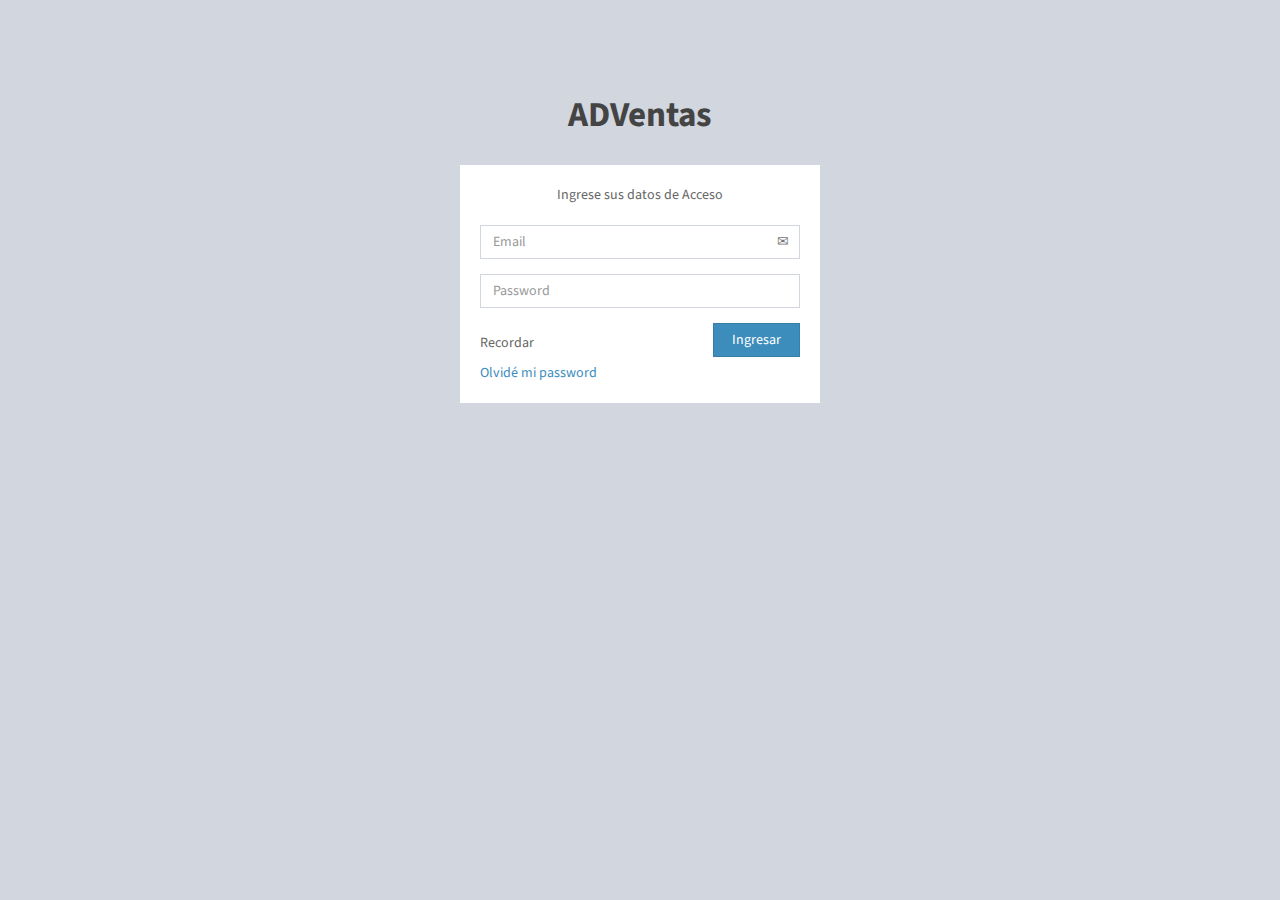
==== public/index.html @ 2026c3be "Instalando Laravel y modicando plantilla" ====
<!DOCTYPE html>
<html>
  <head>
    <meta charset="utf-8">
    <meta http-equiv="X-UA-Compatible" content="IE=edge">
    <title>ADVentas | www.incanatoit.com</title>
    <!-- Tell the browser to be responsive to screen width -->
    <meta content="width=device-width, initial-scale=1, maximum-scale=1, user-scalable=no" name="viewport">
    <!-- Bootstrap 3.3.5 -->
    <link rel="stylesheet" href="css/bootstrap.min.css">
    <!-- Font Awesome -->
    <link rel="stylesheet" href="css/font-awesome.css">
   
    <!-- Theme style -->
    <link rel="stylesheet" href="css/AdminLTE.min.css">
    <!-- iCheck -->
    <link rel="stylesheet" href="blue.css">

    <!-- HTML5 Shim and Respond.js IE8 support of HTML5 elements and media queries -->
    <!-- WARNING: Respond.js doesn't work if you view the page via file:// -->
    <!--[if lt IE 9]>
        <script src="https://oss.maxcdn.com/html5shiv/3.7.3/html5shiv.min.js"></script>
        <script src="https://oss.maxcdn.com/respond/1.4.2/respond.min.js"></script>
    <![endif]-->
  </head>
  <body class="hold-transition login-page">
    <div class="login-box">
      <div class="login-logo">
        <a href="../../index2.html"><b>ADVentas</b></a>
      </div><!-- /.login-logo -->
      <div class="login-box-body">
        <p class="login-box-msg">Ingrese sus datos de Acceso</p>
        <form action="../../index2.html" method="post">
          <div class="form-group has-feedback">
            <input type="email" class="form-control" placeholder="Email">
            <span class="glyphicon glyphicon-envelope form-control-feedback"></span>
          </div>
          <div class="form-group has-feedback">
            <input type="password" class="form-control" placeholder="Password">
            <span class="glyphicon glyphicon-lock form-control-feedback"></span>
          </div>
          <div class="row">
            <div class="col-xs-8">
              <div class="checkbox icheck">
                <label>
                  <input type="checkbox"> Recordar
                </label>
              </div>
            </div><!-- /.col -->
            <div class="col-xs-4">
              <button type="submit" class="btn btn-primary btn-block btn-flat">Ingresar</button>
            </div><!-- /.col -->
          </div>
        </form>

        
        <a href="#">Olvidé mi password</a><br>
        

      </div><!-- /.login-box-body -->
    </div><!-- /.login-box -->

    <!-- jQuery 2.1.4 -->
    <script src="js/jQuery-2.1.4.min.js"></script>
    <!-- Bootstrap 3.3.5 -->
    <script src="js/bootstrap.min.js"></script>
    <!-- iCheck -->
    <script src="js/icheck.min.js"></script>
    <script>
      $(function () {
        $('input').iCheck({
          checkboxClass: 'icheckbox_square-blue',
          radioClass: 'iradio_square-blue',
          increaseArea: '20%' // optional
        });
      });
    </script>
  </body>
</html>
---- public/css/AdminLTE.min.css ----
@import url(https://fonts.googleapis.com/css?family=Source+Sans+Pro:300,400,600,700,300italic,400italic,600italic);/*!
 *   AdminLTE v2.3.0
 *   Author: Almsaeed Studio
 *	 Website: Almsaeed Studio <http://almsaeedstudio.com>
 *   License: Open source - MIT
 *           Please visit http://opensource.org/licenses/MIT for more information
!*/html,body{min-height:100%}.layout-boxed html,.layout-boxed body{height:100%}body{-webkit-font-smoothing:antialiased;-moz-osx-font-smoothing:grayscale;font-family:'Source Sans Pro','Helvetica Neue',Helvetica,Arial,sans-serif;font-weight:400;overflow-x:hidden;overflow-y:auto}.wrapper{min-height:100%;position:static;overflow:hidden}.wrapper:before,.wrapper:after{content:" ";display:table}.wrapper:after{clear:both}.layout-boxed .wrapper{max-width:1250px;margin:0 auto;min-height:100%;box-shadow:0 0 8px rgba(0,0,0,0.5);position:relative}.layout-boxed{background:url('../img/boxed-bg.jpg') repeat fixed}.content-wrapper,.right-side,.main-footer{-webkit-transition:-webkit-transform .3s ease-in-out,margin .3s ease-in-out;-moz-transition:-moz-transform .3s ease-in-out,margin .3s ease-in-out;-o-transition:-o-transform .3s ease-in-out,margin .3s ease-in-out;transition:transform .3s ease-in-out,margin .3s ease-in-out;margin-left:230px;z-index:820}.layout-top-nav .content-wrapper,.layout-top-nav .right-side,.layout-top-nav .main-footer{margin-left:0}@media (max-width:767px){.content-wrapper,.right-side,.main-footer{margin-left:0}}@media (min-width:768px){.sidebar-collapse .content-wrapper,.sidebar-collapse .right-side,.sidebar-collapse .main-footer{margin-left:0}}@media (max-width:767px){.sidebar-open .content-wrapper,.sidebar-open .right-side,.sidebar-open .main-footer{-webkit-transform:translate(230px, 0);-ms-transform:translate(230px, 0);-o-transform:translate(230px, 0);transform:translate(230px, 0)}}.content-wrapper,.right-side{min-height:100%;background-color:#ecf0f5;z-index:800}.main-footer{background:#fff;padding:15px;color:#444;border-top:1px solid #d2d6de}.fixed .main-header,.fixed .main-sidebar,.fixed .left-side{position:fixed}.fixed .main-header{top:0;right:0;left:0}.fixed .content-wrapper,.fixed .right-side{padding-top:50px}@media (max-width:767px){.fixed .content-wrapper,.fixed .right-side{padding-top:100px}}.fixed.layout-boxed .wrapper{max-width:100%}body.hold-transition .content-wrapper,body.hold-transition .right-side,body.hold-transition .main-footer,body.hold-transition .main-sidebar,body.hold-transition .left-side,body.hold-transition .main-header>.navbar,body.hold-transition .main-header .logo{-webkit-transition:none;-o-transition:none;transition:none}.content{min-height:250px;padding:15px;margin-right:auto;margin-left:auto;padding-left:15px;padding-right:15px}h1,h2,h3,h4,h5,h6,.h1,.h2,.h3,.h4,.h5,.h6{font-family:'Source Sans Pro',sans-serif}a{color:#3c8dbc}a:hover,a:active,a:focus{outline:none;text-decoration:none;color:#72afd2}.page-header{margin:10px 0 20px 0;font-size:22px}.page-header>small{color:#666;display:block;margin-top:5px}.main-header{position:relative;max-height:100px;z-index:1030}.main-header>.navbar{-webkit-transition:margin-left .3s ease-in-out;-o-transition:margin-left .3s ease-in-out;transition:margin-left .3s ease-in-out;margin-bottom:0;margin-left:230px;border:none;min-height:50px;border-radius:0}.layout-top-nav .main-header>.navbar{margin-left:0}.main-header #navbar-search-input.form-control{background:rgba(255,255,255,0.2);border-color:transparent}.main-header #navbar-search-input.form-control:focus,.main-header #navbar-search-input.form-control:active{border-color:rgba(0,0,0,0.1);background:rgba(255,255,255,0.9)}.main-header #navbar-search-input.form-control::-moz-placeholder{color:#ccc;opacity:1}.main-header #navbar-search-input.form-control:-ms-input-placeholder{color:#ccc}.main-header #navbar-search-input.form-control::-webkit-input-placeholder{color:#ccc}.main-header .navbar-custom-menu,.main-header .navbar-right{float:right}@media (max-width:991px){.main-header .navbar-custom-menu a,.main-header .navbar-right a{color:inherit;background:transparent}}@media (max-width:767px){.main-header .navbar-right{float:none}.navbar-collapse .main-header .navbar-right{margin:7.5px -15px}.main-header .navbar-right>li{color:inherit;border:0}}.main-header .sidebar-toggle{float:left;background-color:transparent;background-image:none;padding:15px 15px;font-family:fontAwesome}.main-header .sidebar-toggle:before{content:"\f0c9"}.main-header .sidebar-toggle:hover{color:#fff}.main-header .sidebar-toggle:focus,.main-header .sidebar-toggle:active{background:transparent}.main-header .sidebar-toggle .icon-bar{display:none}.main-header .navbar .nav>li.user>a>.fa,.main-header .navbar .nav>li.user>a>.glyphicon,.main-header .navbar .nav>li.user>a>.ion{margin-right:5px}.main-header .navbar .nav>li>a>.label{position:absolute;top:9px;right:7px;text-align:center;font-size:9px;padding:2px 3px;line-height:.9}.main-header .logo{-webkit-transition:width .3s ease-in-out;-o-transition:width .3s ease-in-out;transition:width .3s ease-in-out;display:block;float:left;height:50px;font-size:20px;line-height:50px;text-align:center;width:230px;font-family:"Helvetica Neue",Helvetica,Arial,sans-serif;padding:0 15px;font-weight:300;overflow:hidden}.main-header .logo .logo-lg{display:block}.main-header .logo .logo-mini{display:none}.main-header .navbar-brand{color:#fff}.content-header{position:relative;padding:15px 15px 0 15px}.content-header>h1{margin:0;font-size:24px}.content-header>h1>small{font-size:15px;display:inline-block;padding-left:4px;font-weight:300}.content-header>.breadcrumb{float:right;background:transparent;margin-top:0;margin-bottom:0;font-size:12px;padding:7px 5px;position:absolute;top:15px;right:10px;border-radius:2px}.content-header>.breadcrumb>li>a{color:#444;text-decoration:none;display:inline-block}.content-header>.breadcrumb>li>a>.fa,.content-header>.breadcrumb>li>a>.glyphicon,.content-header>.breadcrumb>li>a>.ion{margin-right:5px}.content-header>.breadcrumb>li+li:before{content:'>\00a0'}@media (max-width:991px){.content-header>.breadcrumb{position:relative;margin-top:5px;top:0;right:0;float:none;background:#d2d6de;padding-left:10px}.content-header>.breadcrumb li:before{color:#97a0b3}}.navbar-toggle{color:#fff;border:0;margin:0;padding:15px 15px}@media (max-width:991px){.navbar-custom-menu .navbar-nav>li{float:left}.navbar-custom-menu .navbar-nav{margin:0;float:left}.navbar-custom-menu .navbar-nav>li>a{padding-top:15px;padding-bottom:15px;line-height:20px}}@media (max-width:767px){.main-header{position:relative}.main-header .logo,.main-header .navbar{width:100%;float:none}.main-header .navbar{margin:0}.main-header .navbar-custom-menu{float:right}}@media (max-width:991px){.navbar-collapse.pull-left{float:none!important}.navbar-collapse.pull-left+.navbar-custom-menu{display:block;position:absolute;top:0;right:40px}}.main-sidebar,.left-side{position:absolute;top:0;left:0;padding-top:50px;min-height:100%;width:230px;z-index:810;-webkit-transition:-webkit-transform .3s ease-in-out,width .3s ease-in-out;-moz-transition:-moz-transform .3s ease-in-out,width .3s ease-in-out;-o-transition:-o-transform .3s ease-in-out,width .3s ease-in-out;transition:transform .3s ease-in-out,width .3s ease-in-out}@media (max-width:767px){.main-sidebar,.left-side{padding-top:100px}}@media (max-width:767px){.main-sidebar,.left-side{-webkit-transform:translate(-230px, 0);-ms-transform:translate(-230px, 0);-o-transform:translate(-230px, 0);transform:translate(-230px, 0)}}@media (min-width:768px){.sidebar-collapse .main-sidebar,.sidebar-collapse .left-side{-webkit-transform:translate(-230px, 0);-ms-transform:translate(-230px, 0);-o-transform:translate(-230px, 0);transform:translate(-230px, 0)}}@media (max-width:767px){.sidebar-open .main-sidebar,.sidebar-open .left-side{-webkit-transform:translate(0, 0);-ms-transform:translate(0, 0);-o-transform:translate(0, 0);transform:translate(0, 0)}}.sidebar{padding-bottom:10px}.sidebar-form input:focus{border-color:transparent}.user-panel{position:relative;width:100%;padding:10px;overflow:hidden}.user-panel:before,.user-panel:after{content:" ";display:table}.user-panel:after{clear:both}.user-panel>.image>img{width:100%;max-width:45px;height:auto}.user-panel>.info{padding:5px 5px 5px 15px;line-height:1;position:absolute;left:55px}.user-panel>.info>p{font-weight:600;margin-bottom:9px}.user-panel>.info>a{text-decoration:none;padding-right:5px;margin-top:3px;font-size:11px}.user-panel>.info>a>.fa,.user-panel>.info>a>.ion,.user-panel>.info>a>.glyphicon{margin-right:3px}.sidebar-menu{list-style:none;margin:0;padding:0}.sidebar-menu>li{position:relative;margin:0;padding:0}.sidebar-menu>li>a{padding:12px 5px 12px 15px;display:block}.sidebar-menu>li>a>.fa,.sidebar-menu>li>a>.glyphicon,.sidebar-menu>li>a>.ion{width:20px}.sidebar-menu>li .label,.sidebar-menu>li .badge{margin-top:3px;margin-right:5px}.sidebar-menu li.header{padding:10px 25px 10px 15px;font-size:12px}.sidebar-menu li>a>.fa-angle-left{width:auto;height:auto;padding:0;margin-right:10px;margin-top:3px}.sidebar-menu li.active>a>.fa-angle-left{-webkit-transform:rotate(-90deg);-ms-transform:rotate(-90deg);-o-transform:rotate(-90deg);transform:rotate(-90deg)}.sidebar-menu li.active>.treeview-menu{display:block}.sidebar-menu .treeview-menu{display:none;list-style:none;padding:0;margin:0;padding-left:5px}.sidebar-menu .treeview-menu .treeview-menu{padding-left:20px}.sidebar-menu .treeview-menu>li{margin:0}.sidebar-menu .treeview-menu>li>a{padding:5px 5px 5px 15px;display:block;font-size:14px}.sidebar-menu .treeview-menu>li>a>.fa,.sidebar-menu .treeview-menu>li>a>.glyphicon,.sidebar-menu .treeview-menu>li>a>.ion{width:20px}.sidebar-menu .treeview-menu>li>a>.fa-angle-left,.sidebar-menu .treeview-menu>li>a>.fa-angle-down{width:auto}@media (min-width:768px){.sidebar-mini.sidebar-collapse .content-wrapper,.sidebar-mini.sidebar-collapse .right-side,.sidebar-mini.sidebar-collapse .main-footer{margin-left:50px!important;z-index:840}.sidebar-mini.sidebar-collapse .main-sidebar{-webkit-transform:translate(0, 0);-ms-transform:translate(0, 0);-o-transform:translate(0, 0);transform:translate(0, 0);width:50px!important;z-index:850}.sidebar-mini.sidebar-collapse .sidebar-menu>li{position:relative}.sidebar-mini.sidebar-collapse .sidebar-menu>li>a{margin-right:0}.sidebar-mini.sidebar-collapse .sidebar-menu>li>a>span{border-top-right-radius:4px}.sidebar-mini.sidebar-collapse .sidebar-menu>li:not(.treeview)>a>span{border-bottom-right-radius:4px}.sidebar-mini.sidebar-collapse .sidebar-menu>li>.treeview-menu{padding-top:5px;padding-bottom:5px;border-bottom-right-radius:4px}.sidebar-mini.sidebar-collapse .sidebar-menu>li:hover>a>span:not(.pull-right),.sidebar-mini.sidebar-collapse .sidebar-menu>li:hover>.treeview-menu{display:block!important;position:absolute;width:180px;left:50px}.sidebar-mini.sidebar-collapse .sidebar-menu>li:hover>a>span{top:0;margin-left:-3px;padding:12px 5px 12px 20px;background-color:inherit}.sidebar-mini.sidebar-collapse .sidebar-menu>li:hover>.treeview-menu{top:44px;margin-left:0}.sidebar-mini.sidebar-collapse .main-sidebar .user-panel>.info,.sidebar-mini.sidebar-collapse .sidebar-form,.sidebar-mini.sidebar-collapse .sidebar-menu>li>a>span,.sidebar-mini.sidebar-collapse .sidebar-menu>li>.treeview-menu,.sidebar-mini.sidebar-collapse .sidebar-menu>li>a>.pull-right,.sidebar-mini.sidebar-collapse .sidebar-menu li.header{display:none!important;-webkit-transform:translateZ(0)}.sidebar-mini.sidebar-collapse .main-header .logo{width:50px}.sidebar-mini.sidebar-collapse .main-header .logo>.logo-mini{display:block;margin-left:-15px;margin-right:-15px;font-size:18px}.sidebar-mini.sidebar-collapse .main-header .logo>.logo-lg{display:none}.sidebar-mini.sidebar-collapse .main-header .navbar{margin-left:50px}}.sidebar-menu,.main-sidebar .user-panel,.sidebar-menu>li.header{white-space:nowrap;overflow:hidden}.sidebar-menu:hover{overflow:visible}.sidebar-form,.sidebar-menu>li.header{overflow:hidden;text-overflow:clip}.sidebar-menu li>a{position:relative}.sidebar-menu li>a>.pull-right{position:absolute;top:50%;right:10px;margin-top:-7px}.control-sidebar-bg{position:fixed;z-index:1000;bottom:0}.control-sidebar-bg,.control-sidebar{top:0;right:-230px;width:230px;-webkit-transition:right .3s ease-in-out;-o-transition:right .3s ease-in-out;transition:right .3s ease-in-out}.control-sidebar{position:absolute;padding-top:50px;z-index:1010}@media (max-width:768px){.control-sidebar{padding-top:100px}}.control-sidebar>.tab-content{padding:10px 15px}.control-sidebar.control-sidebar-open,.control-sidebar.control-sidebar-open+.control-sidebar-bg{right:0}.control-sidebar-open .control-sidebar-bg,.control-sidebar-open .control-sidebar{right:0}@media (min-width:768px){.control-sidebar-open .content-wrapper,.control-sidebar-open .right-side,.control-sidebar-open .main-footer{margin-right:230px}}.nav-tabs.control-sidebar-tabs>li:first-of-type>a,.nav-tabs.control-sidebar-tabs>li:first-of-type>a:hover,.nav-tabs.control-sidebar-tabs>li:first-of-type>a:focus{border-left-width:0}.nav-tabs.control-sidebar-tabs>li>a{border-radius:0}.nav-tabs.control-sidebar-tabs>li>a,.nav-tabs.control-sidebar-tabs>li>a:hover{border-top:none;border-right:none;border-left:1px solid transparent;border-bottom:1px solid transparent}.nav-tabs.control-sidebar-tabs>li>a .icon{font-size:16px}.nav-tabs.control-sidebar-tabs>li.active>a,.nav-tabs.control-sidebar-tabs>li.active>a:hover,.nav-tabs.control-sidebar-tabs>li.active>a:focus,.nav-tabs.control-sidebar-tabs>li.active>a:active{border-top:none;border-right:none;border-bottom:none}@media (max-width:768px){.nav-tabs.control-sidebar-tabs{display:table}.nav-tabs.control-sidebar-tabs>li{display:table-cell}}.control-sidebar-heading{font-weight:400;font-size:16px;padding:10px 0;margin-bottom:10px}.control-sidebar-subheading{display:block;font-weight:400;font-size:14px}.control-sidebar-menu{list-style:none;padding:0;margin:0 -15px}.control-sidebar-menu>li>a{display:block;padding:10px 15px}.control-sidebar-menu>li>a:before,.control-sidebar-menu>li>a:after{content:" ";display:table}.control-sidebar-menu>li>a:after{clear:both}.control-sidebar-menu>li>a>.control-sidebar-subheading{margin-top:0}.control-sidebar-menu .menu-icon{float:left;width:35px;height:35px;border-radius:50%;text-align:center;line-height:35px}.control-sidebar-menu .menu-info{margin-left:45px;margin-top:3px}.control-sidebar-menu .menu-info>.control-sidebar-subheading{margin:0}.control-sidebar-menu .menu-info>p{margin:0;font-size:11px}.control-sidebar-menu .progress{margin:0}.control-sidebar-dark{color:#b8c7ce}.control-sidebar-dark,.control-sidebar-dark+.control-sidebar-bg{background:#222d32}.control-sidebar-dark .nav-tabs.control-sidebar-tabs{border-bottom:#1c2529}.control-sidebar-dark .nav-tabs.control-sidebar-tabs>li>a{background:#181f23;color:#b8c7ce}.control-sidebar-dark .nav-tabs.control-sidebar-tabs>li>a,.control-sidebar-dark .nav-tabs.control-sidebar-tabs>li>a:hover,.control-sidebar-dark .nav-tabs.control-sidebar-tabs>li>a:focus{border-left-color:#141a1d;border-bottom-color:#141a1d}.control-sidebar-dark .nav-tabs.control-sidebar-tabs>li>a:hover,.control-sidebar-dark .nav-tabs.control-sidebar-tabs>li>a:focus,.control-sidebar-dark .nav-tabs.control-sidebar-tabs>li>a:active{background:#1c2529}.control-sidebar-dark .nav-tabs.control-sidebar-tabs>li>a:hover{color:#fff}.control-sidebar-dark .nav-tabs.control-sidebar-tabs>li.active>a,.control-sidebar-dark .nav-tabs.control-sidebar-tabs>li.active>a:hover,.control-sidebar-dark .nav-tabs.control-sidebar-tabs>li.active>a:focus,.control-sidebar-dark .nav-tabs.control-sidebar-tabs>li.active>a:active{background:#222d32;color:#fff}.control-sidebar-dark .control-sidebar-heading,.control-sidebar-dark .control-sidebar-subheading{color:#fff}.control-sidebar-dark .control-sidebar-menu>li>a:hover{background:#1e282c}.control-sidebar-dark .control-sidebar-menu>li>a .menu-info>p{color:#b8c7ce}.control-sidebar-light{color:#5e5e5e}.control-sidebar-light,.control-sidebar-light+.control-sidebar-bg{background:#f9fafc;border-left:1px solid #d2d6de}.control-sidebar-light .nav-tabs.control-sidebar-tabs{border-bottom:#d2d6de}.control-sidebar-light .nav-tabs.control-sidebar-tabs>li>a{background:#e8ecf4;color:#444}.control-sidebar-light .nav-tabs.control-sidebar-tabs>li>a,.control-sidebar-light .nav-tabs.control-sidebar-tabs>li>a:hover,.control-sidebar-light .nav-tabs.control-sidebar-tabs>li>a:focus{border-left-color:#d2d6de;border-bottom-color:#d2d6de}.control-sidebar-light .nav-tabs.control-sidebar-tabs>li>a:hover,.control-sidebar-light .nav-tabs.control-sidebar-tabs>li>a:focus,.control-sidebar-light .nav-tabs.control-sidebar-tabs>li>a:active{background:#eff1f7}.control-sidebar-light .nav-tabs.control-sidebar-tabs>li.active>a,.control-sidebar-light .nav-tabs.control-sidebar-tabs>li.active>a:hover,.control-sidebar-light .nav-tabs.control-sidebar-tabs>li.active>a:focus,.control-sidebar-light .nav-tabs.control-sidebar-tabs>li.active>a:active{background:#f9fafc;color:#111}.control-sidebar-light .control-sidebar-heading,.control-sidebar-light .control-sidebar-subheading{color:#111}.control-sidebar-light .control-sidebar-menu{margin-left:-14px}.control-sidebar-light .control-sidebar-menu>li>a:hover{background:#f4f4f5}.control-sidebar-light .control-sidebar-menu>li>a .menu-info>p{color:#5e5e5e}.dropdown-menu{box-shadow:none;border-color:#eee}.dropdown-menu>li>a{color:#777}.dropdown-menu>li>a>.glyphicon,.dropdown-menu>li>a>.fa,.dropdown-menu>li>a>.ion{margin-right:10px}.dropdown-menu>li>a:hover{background-color:#e1e3e9;color:#333}.dropdown-menu>.divider{background-color:#eee}.navbar-nav>.notifications-menu>.dropdown-menu,.navbar-nav>.messages-menu>.dropdown-menu,.navbar-nav>.tasks-menu>.dropdown-menu{width:280px;padding:0 0 0 0;margin:0;top:100%}.navbar-nav>.notifications-menu>.dropdown-menu>li,.navbar-nav>.messages-menu>.dropdown-menu>li,.navbar-nav>.tasks-menu>.dropdown-menu>li{position:relative}.navbar-nav>.notifications-menu>.dropdown-menu>li.header,.navbar-nav>.messages-menu>.dropdown-menu>li.header,.navbar-nav>.tasks-menu>.dropdown-menu>li.header{border-top-left-radius:4px;border-top-right-radius:4px;border-bottom-right-radius:0;border-bottom-left-radius:0;background-color:#ffffff;padding:7px 10px;border-bottom:1px solid #f4f4f4;color:#444444;font-size:14px}.navbar-nav>.notifications-menu>.dropdown-menu>li.footer>a,.navbar-nav>.messages-menu>.dropdown-menu>li.footer>a,.navbar-nav>.tasks-menu>.dropdown-menu>li.footer>a{border-top-left-radius:0;border-top-right-radius:0;border-bottom-right-radius:4px;border-bottom-left-radius:4px;font-size:12px;background-color:#fff;padding:7px 10px;border-bottom:1px solid #eeeeee;color:#444!important;text-align:center}@media (max-width:991px){.navbar-nav>.notifications-menu>.dropdown-menu>li.footer>a,.navbar-nav>.messages-menu>.dropdown-menu>li.footer>a,.navbar-nav>.tasks-menu>.dropdown-menu>li.footer>a{background:#fff!important;color:#444!important}}.navbar-nav>.notifications-menu>.dropdown-menu>li.footer>a:hover,.navbar-nav>.messages-menu>.dropdown-menu>li.footer>a:hover,.navbar-nav>.tasks-menu>.dropdown-menu>li.footer>a:hover{text-decoration:none;font-weight:normal}.navbar-nav>.notifications-menu>.dropdown-menu>li .menu,.navbar-nav>.messages-menu>.dropdown-menu>li .menu,.navbar-nav>.tasks-menu>.dropdown-menu>li .menu{max-height:200px;margin:0;padding:0;list-style:none;overflow-x:hidden}.navbar-nav>.notifications-menu>.dropdown-menu>li .menu>li>a,.navbar-nav>.messages-menu>.dropdown-menu>li .menu>li>a,.navbar-nav>.tasks-menu>.dropdown-menu>li .menu>li>a{display:block;white-space:nowrap;border-bottom:1px solid #f4f4f4}.navbar-nav>.notifications-menu>.dropdown-menu>li .menu>li>a:hover,.navbar-nav>.messages-menu>.dropdown-menu>li .menu>li>a:hover,.navbar-nav>.tasks-menu>.dropdown-menu>li .menu>li>a:hover{background:#f4f4f4;text-decoration:none}.navbar-nav>.notifications-menu>.dropdown-menu>li .menu>li>a{color:#444444;overflow:hidden;text-overflow:ellipsis;white-space:nowrap;padding:10px}.navbar-nav>.notifications-menu>.dropdown-menu>li .menu>li>a>.glyphicon,.navbar-nav>.notifications-menu>.dropdown-menu>li .menu>li>a>.fa,.navbar-nav>.notifications-menu>.dropdown-menu>li .menu>li>a>.ion{width:20px}.navbar-nav>.messages-menu>.dropdown-menu>li .menu>li>a{margin:0;padding:10px 10px}.navbar-nav>.messages-menu>.dropdown-menu>li .menu>li>a>div>img{margin:auto 10px auto auto;width:40px;height:40px}.navbar-nav>.messages-menu>.dropdown-menu>li .menu>li>a>h4{padding:0;margin:0 0 0 45px;color:#444444;font-size:15px;position:relative}.navbar-nav>.messages-menu>.dropdown-menu>li .menu>li>a>h4>small{color:#999999;font-size:10px;position:absolute;top:0;right:0}.navbar-nav>.messages-menu>.dropdown-menu>li .menu>li>a>p{margin:0 0 0 45px;font-size:12px;color:#888888}.navbar-nav>.messages-menu>.dropdown-menu>li .menu>li>a:before,.navbar-nav>.messages-menu>.dropdown-menu>li .menu>li>a:after{content:" ";display:table}.navbar-nav>.messages-menu>.dropdown-menu>li .menu>li>a:after{clear:both}.navbar-nav>.tasks-menu>.dropdown-menu>li .menu>li>a{padding:10px}.navbar-nav>.tasks-menu>.dropdown-menu>li .menu>li>a>h3{font-size:14px;padding:0;margin:0 0 10px 0;color:#666666}.navbar-nav>.tasks-menu>.dropdown-menu>li .menu>li>a>.progress{padding:0;margin:0}.navbar-nav>.user-menu>.dropdown-menu{border-top-right-radius:0;border-top-left-radius:0;padding:1px 0 0 0;border-top-width:0;width:280px}.navbar-nav>.user-menu>.dropdown-menu,.navbar-nav>.user-menu>.dropdown-menu>.user-body{border-bottom-right-radius:4px;border-bottom-left-radius:4px}.navbar-nav>.user-menu>.dropdown-menu>li.user-header{height:175px;padding:10px;text-align:center}.navbar-nav>.user-menu>.dropdown-menu>li.user-header>img{z-index:5;height:90px;width:90px;border:3px solid;border-color:transparent;border-color:rgba(255,255,255,0.2)}.navbar-nav>.user-menu>.dropdown-menu>li.user-header>p{z-index:5;color:#fff;color:rgba(255,255,255,0.8);font-size:17px;margin-top:10px}.navbar-nav>.user-menu>.dropdown-menu>li.user-header>p>small{display:block;font-size:12px}.navbar-nav>.user-menu>.dropdown-menu>.user-body{padding:15px;border-bottom:1px solid #f4f4f4;border-top:1px solid #dddddd}.navbar-nav>.user-menu>.dropdown-menu>.user-body:before,.navbar-nav>.user-menu>.dropdown-menu>.user-body:after{content:" ";display:table}.navbar-nav>.user-menu>.dropdown-menu>.user-body:after{clear:both}.navbar-nav>.user-menu>.dropdown-menu>.user-body a{color:#444 !important}@media (max-width:991px){.navbar-nav>.user-menu>.dropdown-menu>.user-body a{background:#fff !important;color:#444 !important}}.navbar-nav>.user-menu>.dropdown-menu>.user-footer{background-color:#f9f9f9;padding:10px}.navbar-nav>.user-menu>.dropdown-menu>.user-footer:before,.navbar-nav>.user-menu>.dropdown-menu>.user-footer:after{content:" ";display:table}.navbar-nav>.user-menu>.dropdown-menu>.user-footer:after{clear:both}.navbar-nav>.user-menu>.dropdown-menu>.user-footer .btn-default{color:#666666}@media (max-width:991px){.navbar-nav>.user-menu>.dropdown-menu>.user-footer .btn-default:hover{background-color:#f9f9f9}}.navbar-nav>.user-menu .user-image{float:left;width:25px;height:25px;border-radius:50%;margin-right:10px;margin-top:-2px}@media (max-width:767px){.navbar-nav>.user-menu .user-image{float:none;margin-right:0;margin-top:-8px;line-height:10px}}.open:not(.dropup)>.animated-dropdown-menu{backface-visibility:visible !important;-webkit-animation:flipInX .7s both;-o-animation:flipInX .7s both;animation:flipInX .7s both}@keyframes flipInX{0%{transform:perspective(400px) rotate3d(1, 0, 0, 90deg);transition-timing-function:ease-in;opacity:0}40%{transform:perspective(400px) rotate3d(1, 0, 0, -20deg);transition-timing-function:ease-in}60%{transform:perspective(400px) rotate3d(1, 0, 0, 10deg);opacity:1}80%{transform:perspective(400px) rotate3d(1, 0, 0, -5deg)}100%{transform:perspective(400px)}}@-webkit-keyframes flipInX{0%{-webkit-transform:perspective(400px) rotate3d(1, 0, 0, 90deg);-webkit-transition-timing-function:ease-in;opacity:0}40%{-webkit-transform:perspective(400px) rotate3d(1, 0, 0, -20deg);-webkit-transition-timing-function:ease-in}60%{-webkit-transform:perspective(400px) rotate3d(1, 0, 0, 10deg);opacity:1}80%{-webkit-transform:perspective(400px) rotate3d(1, 0, 0, -5deg)}100%{-webkit-transform:perspective(400px)}}.navbar-custom-menu>.navbar-nav>li{position:relative}.navbar-custom-menu>.navbar-nav>li>.dropdown-menu{position:absolute;right:0;left:auto}@media (max-width:991px){.navbar-custom-menu>.navbar-nav{float:right}.navbar-custom-menu>.navbar-nav>li{position:static}.navbar-custom-menu>.navbar-nav>li>.dropdown-menu{position:absolute;right:5%;left:auto;border:1px solid #ddd;background:#fff}}.form-control{border-radius:0;box-shadow:none;border-color:#d2d6de}.form-control:focus{border-color:#3c8dbc;box-shadow:none}.form-control::-moz-placeholder,.form-control:-ms-input-placeholder,.form-control::-webkit-input-placeholder{color:#bbb;opacity:1}.form-control:not(select){-webkit-appearance:none;-moz-appearance:none;appearance:none}.form-group.has-success label{color:#00a65a}.form-group.has-success .form-control{border-color:#00a65a;box-shadow:none}.form-group.has-warning label{color:#f39c12}.form-group.has-warning .form-control{border-color:#f39c12;box-shadow:none}.form-group.has-error label{color:#dd4b39}.form-group.has-error .form-control{border-color:#dd4b39;box-shadow:none}.input-group .input-group-addon{border-radius:0;border-color:#d2d6de;background-color:#fff}.btn-group-vertical .btn.btn-flat:first-of-type,.btn-group-vertical .btn.btn-flat:last-of-type{border-radius:0}.icheck>label{padding-left:0}.form-control-feedback.fa{line-height:34px}.input-lg+.form-control-feedback.fa,.input-group-lg+.form-control-feedback.fa,.form-group-lg .form-control+.form-control-feedback.fa{line-height:46px}.input-sm+.form-control-feedback.fa,.input-group-sm+.form-control-feedback.fa,.form-group-sm .form-control+.form-control-feedback.fa{line-height:30px}.progress,.progress>.progress-bar{-webkit-box-shadow:none;box-shadow:none}.progress,.progress>.progress-bar,.progress .progress-bar,.progress>.progress-bar .progress-bar{border-radius:1px}.progress.sm,.progress-sm{height:10px}.progress.sm,.progress-sm,.progress.sm .progress-bar,.progress-sm .progress-bar{border-radius:1px}.progress.xs,.progress-xs{height:7px}.progress.xs,.progress-xs,.progress.xs .progress-bar,.progress-xs .progress-bar{border-radius:1px}.progress.xxs,.progress-xxs{height:3px}.progress.xxs,.progress-xxs,.progress.xxs .progress-bar,.progress-xxs .progress-bar{border-radius:1px}.progress.vertical{position:relative;width:30px;height:200px;display:inline-block;margin-right:10px}.progress.vertical>.progress-bar{width:100%;position:absolute;bottom:0}.progress.vertical.sm,.progress.vertical.progress-sm{width:20px}.progress.vertical.xs,.progress.vertical.progress-xs{width:10px}.progress.vertical.xxs,.progress.vertical.progress-xxs{width:3px}.progress-group .progress-text{font-weight:600}.progress-group .progress-number{float:right}.table tr>td .progress{margin:0}.progress-bar-light-blue,.progress-bar-primary{background-color:#3c8dbc}.progress-striped .progress-bar-light-blue,.progress-striped .progress-bar-primary{background-image:-webkit-linear-gradient(45deg, rgba(255,255,255,0.15) 25%, transparent 25%, transparent 50%, rgba(255,255,255,0.15) 50%, rgba(255,255,255,0.15) 75%, transparent 75%, transparent);background-image:-o-linear-gradient(45deg, rgba(255,255,255,0.15) 25%, transparent 25%, transparent 50%, rgba(255,255,255,0.15) 50%, rgba(255,255,255,0.15) 75%, transparent 75%, transparent);background-image:linear-gradient(45deg, rgba(255,255,255,0.15) 25%, transparent 25%, transparent 50%, rgba(255,255,255,0.15) 50%, rgba(255,255,255,0.15) 75%, transparent 75%, transparent)}.progress-bar-green,.progress-bar-success{background-color:#00a65a}.progress-striped .progress-bar-green,.progress-striped .progress-bar-success{background-image:-webkit-linear-gradient(45deg, rgba(255,255,255,0.15) 25%, transparent 25%, transparent 50%, rgba(255,255,255,0.15) 50%, rgba(255,255,255,0.15) 75%, transparent 75%, transparent);background-image:-o-linear-gradient(45deg, rgba(255,255,255,0.15) 25%, transparent 25%, transparent 50%, rgba(255,255,255,0.15) 50%, rgba(255,255,255,0.15) 75%, transparent 75%, transparent);background-image:linear-gradient(45deg, rgba(255,255,255,0.15) 25%, transparent 25%, transparent 50%, rgba(255,255,255,0.15) 50%, rgba(255,255,255,0.15) 75%, transparent 75%, transparent)}.progress-bar-aqua,.progress-bar-info{background-color:#00c0ef}.progress-striped .progress-bar-aqua,.progress-striped .progress-bar-info{background-image:-webkit-linear-gradient(45deg, rgba(255,255,255,0.15) 25%, transparent 25%, transparent 50%, rgba(255,255,255,0.15) 50%, rgba(255,255,255,0.15) 75%, transparent 75%, transparent);background-image:-o-linear-gradient(45deg, rgba(255,255,255,0.15) 25%, transparent 25%, transparent 50%, rgba(255,255,255,0.15) 50%, rgba(255,255,255,0.15) 75%, transparent 75%, transparent);background-image:linear-gradient(45deg, rgba(255,255,255,0.15) 25%, transparent 25%, transparent 50%, rgba(255,255,255,0.15) 50%, rgba(255,255,255,0.15) 75%, transparent 75%, transparent)}.progress-bar-yellow,.progress-bar-warning{background-color:#f39c12}.progress-striped .progress-bar-yellow,.progress-striped .progress-bar-warning{background-image:-webkit-linear-gradient(45deg, rgba(255,255,255,0.15) 25%, transparent 25%, transparent 50%, rgba(255,255,255,0.15) 50%, rgba(255,255,255,0.15) 75%, transparent 75%, transparent);background-image:-o-linear-gradient(45deg, rgba(255,255,255,0.15) 25%, transparent 25%, transparent 50%, rgba(255,255,255,0.15) 50%, rgba(255,255,255,0.15) 75%, transparent 75%, transparent);background-image:linear-gradient(45deg, rgba(255,255,255,0.15) 25%, transparent 25%, transparent 50%, rgba(255,255,255,0.15) 50%, rgba(255,255,255,0.15) 75%, transparent 75%, transparent)}.progress-bar-red,.progress-bar-danger{background-color:#dd4b39}.progress-striped .progress-bar-red,.progress-striped .progress-bar-danger{background-image:-webkit-linear-gradient(45deg, rgba(255,255,255,0.15) 25%, transparent 25%, transparent 50%, rgba(255,255,255,0.15) 50%, rgba(255,255,255,0.15) 75%, transparent 75%, transparent);background-image:-o-linear-gradient(45deg, rgba(255,255,255,0.15) 25%, transparent 25%, transparent 50%, rgba(255,255,255,0.15) 50%, rgba(255,255,255,0.15) 75%, transparent 75%, transparent);background-image:linear-gradient(45deg, rgba(255,255,255,0.15) 25%, transparent 25%, transparent 50%, rgba(255,255,255,0.15) 50%, rgba(255,255,255,0.15) 75%, transparent 75%, transparent)}.small-box{border-radius:2px;position:relative;display:block;margin-bottom:20px;box-shadow:0 1px 1px rgba(0,0,0,0.1)}.small-box>.inner{padding:10px}.small-box>.small-box-footer{position:relative;text-align:center;padding:3px 0;color:#fff;color:rgba(255,255,255,0.8);display:block;z-index:10;background:rgba(0,0,0,0.1);text-decoration:none}.small-box>.small-box-footer:hover{color:#fff;background:rgba(0,0,0,0.15)}.small-box h3{font-size:38px;font-weight:bold;margin:0 0 10px 0;white-space:nowrap;padding:0}.small-box p{font-size:15px}.small-box p>small{display:block;color:#f9f9f9;font-size:13px;margin-top:5px}.small-box h3,.small-box p{z-index:5px}.small-box .icon{-webkit-transition:all .3s linear;-o-transition:all .3s linear;transition:all .3s linear;position:absolute;top:-10px;right:10px;z-index:0;font-size:90px;color:rgba(0,0,0,0.15)}.small-box:hover{text-decoration:none;color:#f9f9f9}.small-box:hover .icon{font-size:95px}@media (max-width:767px){.small-box{text-align:center}.small-box .icon{display:none}.small-box p{font-size:12px}}.box{position:relative;border-radius:3px;background:#ffffff;border-top:3px solid #d2d6de;margin-bottom:20px;width:100%;box-shadow:0 1px 1px rgba(0,0,0,0.1)}.box.box-primary{border-top-color:#3c8dbc}.box.box-info{border-top-color:#00c0ef}.box.box-danger{border-top-color:#dd4b39}.box.box-warning{border-top-color:#f39c12}.box.box-success{border-top-color:#00a65a}.box.box-default{border-top-color:#d2d6de}.box.collapsed-box .box-body,.box.collapsed-box .box-footer{display:none}.box .nav-stacked>li{border-bottom:1px solid #f4f4f4;margin:0}.box .nav-stacked>li:last-of-type{border-bottom:none}.box.height-control .box-body{max-height:300px;overflow:auto}.box .border-right{border-right:1px solid #f4f4f4}.box .border-left{border-left:1px solid #f4f4f4}.box.box-solid{border-top:0}.box.box-solid>.box-header .btn.btn-default{background:transparent}.box.box-solid>.box-header .btn:hover,.box.box-solid>.box-header a:hover{background:rgba(0,0,0,0.1)}.box.box-solid.box-default{border:1px solid #d2d6de}.box.box-solid.box-default>.box-header{color:#444;background:#d2d6de;background-color:#d2d6de}.box.box-solid.box-default>.box-header a,.box.box-solid.box-default>.box-header .btn{color:#444}.box.box-solid.box-primary{border:1px solid #3c8dbc}.box.box-solid.box-primary>.box-header{color:#fff;background:#3c8dbc;background-color:#3c8dbc}.box.box-solid.box-primary>.box-header a,.box.box-solid.box-primary>.box-header .btn{color:#fff}.box.box-solid.box-info{border:1px solid #00c0ef}.box.box-solid.box-info>.box-header{color:#fff;background:#00c0ef;background-color:#00c0ef}.box.box-solid.box-info>.box-header a,.box.box-solid.box-info>.box-header .btn{color:#fff}.box.box-solid.box-danger{border:1px solid #dd4b39}.box.box-solid.box-danger>.box-header{color:#fff;background:#dd4b39;background-color:#dd4b39}.box.box-solid.box-danger>.box-header a,.box.box-solid.box-danger>.box-header .btn{color:#fff}.box.box-solid.box-warning{border:1px solid #f39c12}.box.box-solid.box-warning>.box-header{color:#fff;background:#f39c12;background-color:#f39c12}.box.box-solid.box-warning>.box-header a,.box.box-solid.box-warning>.box-header .btn{color:#fff}.box.box-solid.box-success{border:1px solid #00a65a}.box.box-solid.box-success>.box-header{color:#fff;background:#00a65a;background-color:#00a65a}.box.box-solid.box-success>.box-header a,.box.box-solid.box-success>.box-header .btn{color:#fff}.box.box-solid>.box-header>.box-tools .btn{border:0;box-shadow:none}.box.box-solid[class*='bg']>.box-header{color:#fff}.box .box-group>.box{margin-bottom:5px}.box .knob-label{text-align:center;color:#333;font-weight:100;font-size:12px;margin-bottom:0.3em}.box>.overlay,.overlay-wrapper>.overlay,.box>.loading-img,.overlay-wrapper>.loading-img{position:absolute;top:0;left:0;width:100%;height:100%}.box .overlay,.overlay-wrapper .overlay{z-index:50;background:rgba(255,255,255,0.7);border-radius:3px}.box .overlay>.fa,.overlay-wrapper .overlay>.fa{position:absolute;top:50%;left:50%;margin-left:-15px;margin-top:-15px;color:#000;font-size:30px}.box .overlay.dark,.overlay-wrapper .overlay.dark{background:rgba(0,0,0,0.5)}.box-header:before,.box-body:before,.box-footer:before,.box-header:after,.box-body:after,.box-footer:after{content:" ";display:table}.box-header:after,.box-body:after,.box-footer:after{clear:both}.box-header{color:#444;display:block;padding:10px;position:relative}.box-header.with-border{border-bottom:1px solid #f4f4f4}.collapsed-box .box-header.with-border{border-bottom:none}.box-header>.fa,.box-header>.glyphicon,.box-header>.ion,.box-header .box-title{display:inline-block;font-size:18px;margin:0;line-height:1}.box-header>.fa,.box-header>.glyphicon,.box-header>.ion{margin-right:5px}.box-header>.box-tools{position:absolute;right:10px;top:5px}.box-header>.box-tools [data-toggle="tooltip"]{position:relative}.box-header>.box-tools.pull-right .dropdown-menu{right:0;left:auto}.btn-box-tool{padding:5px;font-size:12px;background:transparent;color:#97a0b3}.open .btn-box-tool,.btn-box-tool:hover{color:#606c84}.btn-box-tool.btn:active{box-shadow:none}.box-body{border-top-left-radius:0;border-top-right-radius:0;border-bottom-right-radius:3px;border-bottom-left-radius:3px;padding:10px}.no-header .box-body{border-top-right-radius:3px;border-top-left-radius:3px}.box-body>.table{margin-bottom:0}.box-body .fc{margin-top:5px}.box-body .full-width-chart{margin:-19px}.box-body.no-padding .full-width-chart{margin:-9px}.box-body .box-pane{border-top-left-radius:0;border-top-right-radius:0;border-bottom-right-radius:0;border-bottom-left-radius:3px}.box-body .box-pane-right{border-top-left-radius:0;border-top-right-radius:0;border-bottom-right-radius:3px;border-bottom-left-radius:0}.box-footer{border-top-left-radius:0;border-top-right-radius:0;border-bottom-right-radius:3px;border-bottom-left-radius:3px;border-top:1px solid #f4f4f4;padding:10px;background-color:#fff}.chart-legend{margin:10px 0}@media (max-width:991px){.chart-legend>li{float:left;margin-right:10px}}.box-comments{background:#f7f7f7}.box-comments .box-comment{padding:8px 0;border-bottom:1px solid #eee}.box-comments .box-comment:before,.box-comments .box-comment:after{content:" ";display:table}.box-comments .box-comment:after{clear:both}.box-comments .box-comment:last-of-type{border-bottom:0}.box-comments .box-comment:first-of-type{padding-top:0}.box-comments .box-comment img{float:left}.box-comments .comment-text{margin-left:40px;color:#555}.box-comments .username{color:#444;display:block;font-weight:600}.box-comments .text-muted{font-weight:400;font-size:12px}.todo-list{margin:0;padding:0;list-style:none;overflow:auto}.todo-list>li{border-radius:2px;padding:10px;background:#f4f4f4;margin-bottom:2px;border-left:2px solid #e6e7e8;color:#444}.todo-list>li:last-of-type{margin-bottom:0}.todo-list>li>input[type='checkbox']{margin:0 10px 0 5px}.todo-list>li .text{display:inline-block;margin-left:5px;font-weight:600}.todo-list>li .label{margin-left:10px;font-size:9px}.todo-list>li .tools{display:none;float:right;color:#dd4b39}.todo-list>li .tools>.fa,.todo-list>li .tools>.glyphicon,.todo-list>li .tools>.ion{margin-right:5px;cursor:pointer}.todo-list>li:hover .tools{display:inline-block}.todo-list>li.done{color:#999}.todo-list>li.done .text{text-decoration:line-through;font-weight:500}.todo-list>li.done .label{background:#d2d6de !important}.todo-list .danger{border-left-color:#dd4b39}.todo-list .warning{border-left-color:#f39c12}.todo-list .info{border-left-color:#00c0ef}.todo-list .success{border-left-color:#00a65a}.todo-list .primary{border-left-color:#3c8dbc}.todo-list .handle{display:inline-block;cursor:move;margin:0 5px}.chat{padding:5px 20px 5px 10px}.chat .item{margin-bottom:10px}.chat .item:before,.chat .item:after{content:" ";display:table}.chat .item:after{clear:both}.chat .item>img{width:40px;height:40px;border:2px solid transparent;border-radius:50%}.chat .item>.online{border:2px solid #00a65a}.chat .item>.offline{border:2px solid #dd4b39}.chat .item>.message{margin-left:55px;margin-top:-40px}.chat .item>.message>.name{display:block;font-weight:600}.chat .item>.attachment{border-radius:3px;background:#f4f4f4;margin-left:65px;margin-right:15px;padding:10px}.chat .item>.attachment>h4{margin:0 0 5px 0;font-weight:600;font-size:14px}.chat .item>.attachment>p,.chat .item>.attachment>.filename{font-weight:600;font-size:13px;font-style:italic;margin:0}.chat .item>.attachment:before,.chat .item>.attachment:after{content:" ";display:table}.chat .item>.attachment:after{clear:both}.box-input{max-width:200px}.modal .panel-body{color:#444}.info-box{display:block;min-height:90px;background:#fff;width:100%;box-shadow:0 1px 1px rgba(0,0,0,0.1);border-radius:2px;margin-bottom:15px}.info-box small{font-size:14px}.info-box .progress{background:rgba(0,0,0,0.2);margin:5px -10px 5px -10px;height:2px}.info-box .progress,.info-box .progress .progress-bar{border-radius:0}.info-box .progress .progress-bar{background:#fff}.info-box-icon{border-top-left-radius:2px;border-top-right-radius:0;border-bottom-right-radius:0;border-bottom-left-radius:2px;display:block;float:left;height:90px;width:90px;text-align:center;font-size:45px;line-height:90px;background:rgba(0,0,0,0.2)}.info-box-icon>img{max-width:100%}.info-box-content{padding:5px 10px;margin-left:90px}.info-box-number{display:block;font-weight:bold;font-size:18px}.progress-description,.info-box-text{display:block;font-size:14px;white-space:nowrap;overflow:hidden;text-overflow:ellipsis}.info-box-text{text-transform:uppercase}.info-box-more{display:block}.progress-description{margin:0}.timeline{position:relative;margin:0 0 30px 0;padding:0;list-style:none}.timeline:before{content:'';position:absolute;top:0;bottom:0;width:4px;background:#ddd;left:31px;margin:0;border-radius:2px}.timeline>li{position:relative;margin-right:10px;margin-bottom:15px}.timeline>li:before,.timeline>li:after{content:" ";display:table}.timeline>li:after{clear:both}.timeline>li>.timeline-item{-webkit-box-shadow:0 1px 1px rgba(0,0,0,0.1);box-shadow:0 1px 1px rgba(0,0,0,0.1);border-radius:3px;margin-top:0;background:#fff;color:#444;margin-left:60px;margin-right:15px;padding:0;position:relative}.timeline>li>.timeline-item>.time{color:#999;float:right;padding:10px;font-size:12px}.timeline>li>.timeline-item>.timeline-header{margin:0;color:#555;border-bottom:1px solid #f4f4f4;padding:10px;font-size:16px;line-height:1.1}.timeline>li>.timeline-item>.timeline-header>a{font-weight:600}.timeline>li>.timeline-item>.timeline-body,.timeline>li>.timeline-item>.timeline-footer{padding:10px}.timeline>li>.fa,.timeline>li>.glyphicon,.timeline>li>.ion{width:30px;height:30px;font-size:15px;line-height:30px;position:absolute;color:#666;background:#d2d6de;border-radius:50%;text-align:center;left:18px;top:0}.timeline>.time-label>span{font-weight:600;padding:5px;display:inline-block;background-color:#fff;border-radius:4px}.timeline-inverse>li>.timeline-item{background:#f0f0f0;border:1px solid #ddd;-webkit-box-shadow:none;box-shadow:none}.timeline-inverse>li>.timeline-item>.timeline-header{border-bottom-color:#ddd}.btn{border-radius:3px;-webkit-box-shadow:none;box-shadow:none;border:1px solid transparent}.btn.uppercase{text-transform:uppercase}.btn.btn-flat{border-radius:0;-webkit-box-shadow:none;-moz-box-shadow:none;box-shadow:none;border-width:1px}.btn:active{-webkit-box-shadow:inset 0 3px 5px rgba(0,0,0,0.125);-moz-box-shadow:inset 0 3px 5px rgba(0,0,0,0.125);box-shadow:inset 0 3px 5px rgba(0,0,0,0.125)}.btn:focus{outline:none}.btn.btn-file{position:relative;overflow:hidden}.btn.btn-file>input[type='file']{position:absolute;top:0;right:0;min-width:100%;min-height:100%;font-size:100px;text-align:right;opacity:0;filter:alpha(opacity=0);outline:none;background:white;cursor:inherit;display:block}.btn-default{background-color:#f4f4f4;color:#444;border-color:#ddd}.btn-default:hover,.btn-default:active,.btn-default.hover{background-color:#e7e7e7}.btn-primary{background-color:#3c8dbc;border-color:#367fa9}.btn-primary:hover,.btn-primary:active,.btn-primary.hover{background-color:#367fa9}.btn-success{background-color:#00a65a;border-color:#008d4c}.btn-success:hover,.btn-success:active,.btn-success.hover{background-color:#008d4c}.btn-info{background-color:#00c0ef;border-color:#00acd6}.btn-info:hover,.btn-info:active,.btn-info.hover{background-color:#00acd6}.btn-danger{background-color:#dd4b39;border-color:#d73925}.btn-danger:hover,.btn-danger:active,.btn-danger.hover{background-color:#d73925}.btn-warning{background-color:#f39c12;border-color:#e08e0b}.btn-warning:hover,.btn-warning:active,.btn-warning.hover{background-color:#e08e0b}.btn-outline{border:1px solid #fff;background:transparent;color:#fff}.btn-outline:hover,.btn-outline:focus,.btn-outline:active{color:rgba(255,255,255,0.7);border-color:rgba(255,255,255,0.7)}.btn-link{-webkit-box-shadow:none;box-shadow:none}.btn[class*='bg-']:hover{-webkit-box-shadow:inset 0 0 100px rgba(0,0,0,0.2);box-shadow:inset 0 0 100px rgba(0,0,0,0.2)}.btn-app{border-radius:3px;position:relative;padding:15px 5px;margin:0 0 10px 10px;min-width:80px;height:60px;text-align:center;color:#666;border:1px solid #ddd;background-color:#f4f4f4;font-size:12px}.btn-app>.fa,.btn-app>.glyphicon,.btn-app>.ion{font-size:20px;display:block}.btn-app:hover{background:#f4f4f4;color:#444;border-color:#aaa}.btn-app:active,.btn-app:focus{-webkit-box-shadow:inset 0 3px 5px rgba(0,0,0,0.125);-moz-box-shadow:inset 0 3px 5px rgba(0,0,0,0.125);box-shadow:inset 0 3px 5px rgba(0,0,0,0.125)}.btn-app>.badge{position:absolute;top:-3px;right:-10px;font-size:10px;font-weight:400}.callout{border-radius:3px;margin:0 0 20px 0;padding:15px 30px 15px 15px;border-left:5px solid #eee}.callout a{color:#fff;text-decoration:underline}.callout a:hover{color:#eee}.callout h4{margin-top:0;font-weight:600}.callout p:last-child{margin-bottom:0}.callout code,.callout .highlight{background-color:#fff}.callout.callout-danger{border-color:#c23321}.callout.callout-warning{border-color:#c87f0a}.callout.callout-info{border-color:#0097bc}.callout.callout-success{border-color:#00733e}.alert{border-radius:3px}.alert h4{font-weight:600}.alert .icon{margin-right:10px}.alert .close{color:#000;opacity:.2;filter:alpha(opacity=20)}.alert .close:hover{opacity:.5;filter:alpha(opacity=50)}.alert a{color:#fff;text-decoration:underline}.alert-success{border-color:#008d4c}.alert-danger,.alert-error{border-color:#d73925}.alert-warning{border-color:#e08e0b}.alert-info{border-color:#00acd6}.nav>li>a:hover,.nav>li>a:active,.nav>li>a:focus{color:#444;background:#f7f7f7}.nav-pills>li>a{border-radius:0;border-top:3px solid transparent;color:#444}.nav-pills>li>a>.fa,.nav-pills>li>a>.glyphicon,.nav-pills>li>a>.ion{margin-right:5px}.nav-pills>li.active>a,.nav-pills>li.active>a:hover,.nav-pills>li.active>a:focus{border-top-color:#3c8dbc}.nav-pills>li.active>a{font-weight:600}.nav-stacked>li>a{border-radius:0;border-top:0;border-left:3px solid transparent;color:#444}.nav-stacked>li.active>a,.nav-stacked>li.active>a:hover{background:transparent;color:#444;border-top:0;border-left-color:#3c8dbc}.nav-stacked>li.header{border-bottom:1px solid #ddd;color:#777;margin-bottom:10px;padding:5px 10px;text-transform:uppercase}.nav-tabs-custom{margin-bottom:20px;background:#fff;box-shadow:0 1px 1px rgba(0,0,0,0.1);border-radius:3px}.nav-tabs-custom>.nav-tabs{margin:0;border-bottom-color:#f4f4f4;border-top-right-radius:3px;border-top-left-radius:3px}.nav-tabs-custom>.nav-tabs>li{border-top:3px solid transparent;margin-bottom:-2px;margin-right:5px}.nav-tabs-custom>.nav-tabs>li>a{color:#444;border-radius:0}.nav-tabs-custom>.nav-tabs>li>a.text-muted{color:#999}.nav-tabs-custom>.nav-tabs>li>a,.nav-tabs-custom>.nav-tabs>li>a:hover{background:transparent;margin:0}.nav-tabs-custom>.nav-tabs>li>a:hover{color:#999}.nav-tabs-custom>.nav-tabs>li:not(.active)>a:hover,.nav-tabs-custom>.nav-tabs>li:not(.active)>a:focus,.nav-tabs-custom>.nav-tabs>li:not(.active)>a:active{border-color:transparent}.nav-tabs-custom>.nav-tabs>li.active{border-top-color:#3c8dbc}.nav-tabs-custom>.nav-tabs>li.active>a,.nav-tabs-custom>.nav-tabs>li.active:hover>a{background-color:#fff;color:#444}.nav-tabs-custom>.nav-tabs>li.active>a{border-top-color:transparent;border-left-color:#f4f4f4;border-right-color:#f4f4f4}.nav-tabs-custom>.nav-tabs>li:first-of-type{margin-left:0}.nav-tabs-custom>.nav-tabs>li:first-of-type.active>a{border-left-color:transparent}.nav-tabs-custom>.nav-tabs.pull-right{float:none!important}.nav-tabs-custom>.nav-tabs.pull-right>li{float:right}.nav-tabs-custom>.nav-tabs.pull-right>li:first-of-type{margin-right:0}.nav-tabs-custom>.nav-tabs.pull-right>li:first-of-type>a{border-left-width:1px}.nav-tabs-custom>.nav-tabs.pull-right>li:first-of-type.active>a{border-left-color:#f4f4f4;border-right-color:transparent}.nav-tabs-custom>.nav-tabs>li.header{line-height:35px;padding:0 10px;font-size:20px;color:#444}.nav-tabs-custom>.nav-tabs>li.header>.fa,.nav-tabs-custom>.nav-tabs>li.header>.glyphicon,.nav-tabs-custom>.nav-tabs>li.header>.ion{margin-right:5px}.nav-tabs-custom>.tab-content{background:#fff;padding:10px;border-bottom-right-radius:3px;border-bottom-left-radius:3px}.nav-tabs-custom .dropdown.open>a:active,.nav-tabs-custom .dropdown.open>a:focus{background:transparent;color:#999}.pagination>li>a{background:#fafafa;color:#666}.pagination.pagination-flat>li>a{border-radius:0 !important}.products-list{list-style:none;margin:0;padding:0}.products-list>.item{border-radius:3px;-webkit-box-shadow:0 1px 1px rgba(0,0,0,0.1);box-shadow:0 1px 1px rgba(0,0,0,0.1);padding:10px 0;background:#fff}.products-list>.item:before,.products-list>.item:after{content:" ";display:table}.products-list>.item:after{clear:both}.products-list .product-img{float:left}.products-list .product-img img{width:50px;height:50px}.products-list .product-info{margin-left:60px}.products-list .product-title{font-weight:600}.products-list .product-description{display:block;color:#999;overflow:hidden;white-space:nowrap;text-overflow:ellipsis}.product-list-in-box>.item{-webkit-box-shadow:none;box-shadow:none;border-radius:0;border-bottom:1px solid #f4f4f4}.product-list-in-box>.item:last-of-type{border-bottom-width:0}.table>thead>tr>th,.table>tbody>tr>th,.table>tfoot>tr>th,.table>thead>tr>td,.table>tbody>tr>td,.table>tfoot>tr>td{border-top:1px solid #f4f4f4}.table>thead>tr>th{border-bottom:2px solid #f4f4f4}.table tr td .progress{margin-top:5px}.table-bordered{border:1px solid #f4f4f4}.table-bordered>thead>tr>th,.table-bordered>tbody>tr>th,.table-bordered>tfoot>tr>th,.table-bordered>thead>tr>td,.table-bordered>tbody>tr>td,.table-bordered>tfoot>tr>td{border:1px solid #f4f4f4}.table-bordered>thead>tr>th,.table-bordered>thead>tr>td{border-bottom-width:2px}.table.no-border,.table.no-border td,.table.no-border th{border:0}table.text-center,table.text-center td,table.text-center th{text-align:center}.table.align th{text-align:left}.table.align td{text-align:right}.label-default{background-color:#d2d6de;color:#444}.direct-chat .box-body{border-bottom-right-radius:0;border-bottom-left-radius:0;position:relative;overflow-x:hidden;padding:0}.direct-chat.chat-pane-open .direct-chat-contacts{-webkit-transform:translate(0, 0);-ms-transform:translate(0, 0);-o-transform:translate(0, 0);transform:translate(0, 0)}.direct-chat-messages{-webkit-transform:translate(0, 0);-ms-transform:translate(0, 0);-o-transform:translate(0, 0);transform:translate(0, 0);padding:10px;height:250px;overflow:auto}.direct-chat-msg,.direct-chat-text{display:block}.direct-chat-msg{margin-bottom:10px}.direct-chat-msg:before,.direct-chat-msg:after{content:" ";display:table}.direct-chat-msg:after{clear:both}.direct-chat-messages,.direct-chat-contacts{-webkit-transition:-webkit-transform .5s ease-in-out;-moz-transition:-moz-transform .5s ease-in-out;-o-transition:-o-transform .5s ease-in-out;transition:transform .5s ease-in-out}.direct-chat-text{border-radius:5px;position:relative;padding:5px 10px;background:#d2d6de;border:1px solid #d2d6de;margin:5px 0 0 50px;color:#444}.direct-chat-text:after,.direct-chat-text:before{position:absolute;right:100%;top:15px;border:solid transparent;border-right-color:#d2d6de;content:' ';height:0;width:0;pointer-events:none}.direct-chat-text:after{border-width:5px;margin-top:-5px}.direct-chat-text:before{border-width:6px;margin-top:-6px}.right .direct-chat-text{margin-right:50px;margin-left:0}.right .direct-chat-text:after,.right .direct-chat-text:before{right:auto;left:100%;border-right-color:transparent;border-left-color:#d2d6de}.direct-chat-img{border-radius:50%;float:left;width:40px;height:40px}.right .direct-chat-img{float:right}.direct-chat-info{display:block;margin-bottom:2px;font-size:12px}.direct-chat-name{font-weight:600}.direct-chat-timestamp{color:#999}.direct-chat-contacts-open .direct-chat-contacts{-webkit-transform:translate(0, 0);-ms-transform:translate(0, 0);-o-transform:translate(0, 0);transform:translate(0, 0)}.direct-chat-contacts{-webkit-transform:translate(101%, 0);-ms-transform:translate(101%, 0);-o-transform:translate(101%, 0);transform:translate(101%, 0);position:absolute;top:0;bottom:0;height:250px;width:100%;background:#222d32;color:#fff;overflow:auto}.contacts-list>li{border-bottom:1px solid rgba(0,0,0,0.2);padding:10px;margin:0}.contacts-list>li:before,.contacts-list>li:after{content:" ";display:table}.contacts-list>li:after{clear:both}.contacts-list>li:last-of-type{border-bottom:none}.contacts-list-img{border-radius:50%;width:40px;float:left}.contacts-list-info{margin-left:45px;color:#fff}.contacts-list-name,.contacts-list-status{display:block}.contacts-list-name{font-weight:600}.contacts-list-status{font-size:12px}.contacts-list-date{color:#aaa;font-weight:normal}.contacts-list-msg{color:#999}.direct-chat-danger .right>.direct-chat-text{background:#dd4b39;border-color:#dd4b39;color:#fff}.direct-chat-danger .right>.direct-chat-text:after,.direct-chat-danger .right>.direct-chat-text:before{border-left-color:#dd4b39}.direct-chat-primary .right>.direct-chat-text{background:#3c8dbc;border-color:#3c8dbc;color:#fff}.direct-chat-primary .right>.direct-chat-text:after,.direct-chat-primary .right>.direct-chat-text:before{border-left-color:#3c8dbc}.direct-chat-warning .right>.direct-chat-text{background:#f39c12;border-color:#f39c12;color:#fff}.direct-chat-warning .right>.direct-chat-text:after,.direct-chat-warning .right>.direct-chat-text:before{border-left-color:#f39c12}.direct-chat-info .right>.direct-chat-text{background:#00c0ef;border-color:#00c0ef;color:#fff}.direct-chat-info .right>.direct-chat-text:after,.direct-chat-info .right>.direct-chat-text:before{border-left-color:#00c0ef}.direct-chat-success .right>.direct-chat-text{background:#00a65a;border-color:#00a65a;color:#fff}.direct-chat-success .right>.direct-chat-text:after,.direct-chat-success .right>.direct-chat-text:before{border-left-color:#00a65a}.users-list>li{width:25%;float:left;padding:10px;text-align:center}.users-list>li img{border-radius:50%;max-width:100%;height:auto}.users-list>li>a:hover,.users-list>li>a:hover .users-list-name{color:#999}.users-list-name,.users-list-date{display:block}.users-list-name{font-weight:600;color:#444;overflow:hidden;white-space:nowrap;text-overflow:ellipsis}.users-list-date{color:#999;font-size:12px}.carousel-control.left,.carousel-control.right{background-image:none}.carousel-control>.fa{font-size:40px;position:absolute;top:50%;z-index:5;display:inline-block;margin-top:-20px}.modal{background:rgba(0,0,0,0.3)}.modal-content{border-radius:0;-webkit-box-shadow:0 2px 3px rgba(0,0,0,0.125);box-shadow:0 2px 3px rgba(0,0,0,0.125);border:0}@media (min-width:768px){.modal-content{-webkit-box-shadow:0 2px 3px rgba(0,0,0,0.125);box-shadow:0 2px 3px rgba(0,0,0,0.125)}}.modal-header{border-bottom-color:#f4f4f4}.modal-footer{border-top-color:#f4f4f4}.modal-primary .modal-header,.modal-primary .modal-footer{border-color:#307095}.modal-warning .modal-header,.modal-warning .modal-footer{border-color:#c87f0a}.modal-info .modal-header,.modal-info .modal-footer{border-color:#0097bc}.modal-success .modal-header,.modal-success .modal-footer{border-color:#00733e}.modal-danger .modal-header,.modal-danger .modal-footer{border-color:#c23321}.box-widget{border:none;position:relative}.widget-user .widget-user-header{padding:20px;height:120px;border-top-right-radius:3px;border-top-left-radius:3px}.widget-user .widget-user-username{margin-top:0;margin-bottom:5px;font-size:25px;font-weight:300;text-shadow:0 1px 1px rgba(0,0,0,0.2)}.widget-user .widget-user-desc{margin-top:0}.widget-user .widget-user-image{position:absolute;top:65px;left:50%;margin-left:-45px}.widget-user .widget-user-image>img{width:90px;height:auto;border:3px solid #fff}.widget-user .box-footer{padding-top:30px}.widget-user-2 .widget-user-header{padding:20px;border-top-right-radius:3px;border-top-left-radius:3px}.widget-user-2 .widget-user-username{margin-top:5px;margin-bottom:5px;font-size:25px;font-weight:300}.widget-user-2 .widget-user-desc{margin-top:0}.widget-user-2 .widget-user-username,.widget-user-2 .widget-user-desc{margin-left:75px}.widget-user-2 .widget-user-image>img{width:65px;height:auto;float:left}.mailbox-messages>.table{margin:0}.mailbox-controls{padding:5px}.mailbox-controls.with-border{border-bottom:1px solid #f4f4f4}.mailbox-read-info{border-bottom:1px solid #f4f4f4;padding:10px}.mailbox-read-info h3{font-size:20px;margin:0}.mailbox-read-info h5{margin:0;padding:5px 0 0 0}.mailbox-read-time{color:#999;font-size:13px}.mailbox-read-message{padding:10px}.mailbox-attachments li{float:left;width:200px;border:1px solid #eee;margin-bottom:10px;margin-right:10px}.mailbox-attachment-name{font-weight:bold;color:#666}.mailbox-attachment-icon,.mailbox-attachment-info,.mailbox-attachment-size{display:block}.mailbox-attachment-info{padding:10px;background:#f4f4f4}.mailbox-attachment-size{color:#999;font-size:12px}.mailbox-attachment-icon{text-align:center;font-size:65px;color:#666;padding:20px 10px}.mailbox-attachment-icon.has-img{padding:0}.mailbox-attachment-icon.has-img>img{max-width:100%;height:auto}.lockscreen{background:#d2d6de}.lockscreen-logo{font-size:35px;text-align:center;margin-bottom:25px;font-weight:300}.lockscreen-logo a{color:#444}.lockscreen-wrapper{max-width:400px;margin:0 auto;margin-top:10%}.lockscreen .lockscreen-name{text-align:center;font-weight:600}.lockscreen-item{border-radius:4px;padding:0;background:#fff;position:relative;margin:10px auto 30px auto;width:290px}.lockscreen-image{border-radius:50%;position:absolute;left:-10px;top:-25px;background:#fff;padding:5px;z-index:10}.lockscreen-image>img{border-radius:50%;width:70px;height:70px}.lockscreen-credentials{margin-left:70px}.lockscreen-credentials .form-control{border:0}.lockscreen-credentials .btn{background-color:#fff;border:0;padding:0 10px}.lockscreen-footer{margin-top:10px}.login-logo,.register-logo{font-size:35px;text-align:center;margin-bottom:25px;font-weight:300}.login-logo a,.register-logo a{color:#444}.login-page,.register-page{background:#d2d6de}.login-box,.register-box{width:360px;margin:7% auto}@media (max-width:768px){.login-box,.register-box{width:90%;margin-top:20px}}.login-box-body,.register-box-body{background:#fff;padding:20px;border-top:0;color:#666}.login-box-body .form-control-feedback,.register-box-body .form-control-feedback{color:#777}.login-box-msg,.register-box-msg{margin:0;text-align:center;padding:0 20px 20px 20px}.social-auth-links{margin:10px 0}.error-page{width:600px;margin:20px auto 0 auto}@media (max-width:991px){.error-page{width:100%}}.error-page>.headline{float:left;font-size:100px;font-weight:300}@media (max-width:991px){.error-page>.headline{float:none;text-align:center}}.error-page>.error-content{margin-left:190px;display:block}@media (max-width:991px){.error-page>.error-content{margin-left:0}}.error-page>.error-content>h3{font-weight:300;font-size:25px}@media (max-width:991px){.error-page>.error-content>h3{text-align:center}}.invoice{position:relative;background:#fff;border:1px solid #f4f4f4;padding:20px;margin:10px 25px}.invoice-title{margin-top:0}.profile-user-img{margin:0 auto;width:100px;padding:3px;border:3px solid #d2d6de}.profile-username{font-size:21px;margin-top:5px}.post{border-bottom:1px solid #d2d6de;margin-bottom:15px;padding-bottom:15px;color:#666}.post:last-of-type{border-bottom:0;margin-bottom:0;padding-bottom:0}.post .user-block{margin-bottom:15px}.btn-social{position:relative;padding-left:44px;text-align:left;white-space:nowrap;overflow:hidden;text-overflow:ellipsis}.btn-social>:first-child{position:absolute;left:0;top:0;bottom:0;width:32px;line-height:34px;font-size:1.6em;text-align:center;border-right:1px solid rgba(0,0,0,0.2)}.btn-social.btn-lg{padding-left:61px}.btn-social.btn-lg>:first-child{line-height:45px;width:45px;font-size:1.8em}.btn-social.btn-sm{padding-left:38px}.btn-social.btn-sm>:first-child{line-height:28px;width:28px;font-size:1.4em}.btn-social.btn-xs{padding-left:30px}.btn-social.btn-xs>:first-child{line-height:20px;width:20px;font-size:1.2em}.btn-social-icon{position:relative;padding-left:44px;text-align:left;white-space:nowrap;overflow:hidden;text-overflow:ellipsis;height:34px;width:34px;padding:0}.btn-social-icon>:first-child{position:absolute;left:0;top:0;bottom:0;width:32px;line-height:34px;font-size:1.6em;text-align:center;border-right:1px solid rgba(0,0,0,0.2)}.btn-social-icon.btn-lg{padding-left:61px}.btn-social-icon.btn-lg>:first-child{line-height:45px;width:45px;font-size:1.8em}.btn-social-icon.btn-sm{padding-left:38px}.btn-social-icon.btn-sm>:first-child{line-height:28px;width:28px;font-size:1.4em}.btn-social-icon.btn-xs{padding-left:30px}.btn-social-icon.btn-xs>:first-child{line-height:20px;width:20px;font-size:1.2em}.btn-social-icon>:first-child{border:none;text-align:center;width:100%}.btn-social-icon.btn-lg{height:45px;width:45px;padding-left:0;padding-right:0}.btn-social-icon.btn-sm{height:30px;width:30px;padding-left:0;padding-right:0}.btn-social-icon.btn-xs{height:22px;width:22px;padding-left:0;padding-right:0}.btn-adn{color:#fff;background-color:#d87a68;border-color:rgba(0,0,0,0.2)}.btn-adn:hover,.btn-adn:focus,.btn-adn.focus,.btn-adn:active,.btn-adn.active,.open>.dropdown-toggle.btn-adn{color:#fff;background-color:#ce563f;border-color:rgba(0,0,0,0.2)}.btn-adn:active,.btn-adn.active,.open>.dropdown-toggle.btn-adn{background-image:none}.btn-adn .badge{color:#d87a68;background-color:#fff}.btn-bitbucket{color:#fff;background-color:#205081;border-color:rgba(0,0,0,0.2)}.btn-bitbucket:hover,.btn-bitbucket:focus,.btn-bitbucket.focus,.btn-bitbucket:active,.btn-bitbucket.active,.open>.dropdown-toggle.btn-bitbucket{color:#fff;background-color:#163758;border-color:rgba(0,0,0,0.2)}.btn-bitbucket:active,.btn-bitbucket.active,.open>.dropdown-toggle.btn-bitbucket{background-image:none}.btn-bitbucket .badge{color:#205081;background-color:#fff}.btn-dropbox{color:#fff;background-color:#1087dd;border-color:rgba(0,0,0,0.2)}.btn-dropbox:hover,.btn-dropbox:focus,.btn-dropbox.focus,.btn-dropbox:active,.btn-dropbox.active,.open>.dropdown-toggle.btn-dropbox{color:#fff;background-color:#0d6aad;border-color:rgba(0,0,0,0.2)}.btn-dropbox:active,.btn-dropbox.active,.open>.dropdown-toggle.btn-dropbox{background-image:none}.btn-dropbox .badge{color:#1087dd;background-color:#fff}.btn-facebook{color:#fff;background-color:#3b5998;border-color:rgba(0,0,0,0.2)}.btn-facebook:hover,.btn-facebook:focus,.btn-facebook.focus,.btn-facebook:active,.btn-facebook.active,.open>.dropdown-toggle.btn-facebook{color:#fff;background-color:#2d4373;border-color:rgba(0,0,0,0.2)}.btn-facebook:active,.btn-facebook.active,.open>.dropdown-toggle.btn-facebook{background-image:none}.btn-facebook .badge{color:#3b5998;background-color:#fff}.btn-flickr{color:#fff;background-color:#ff0084;border-color:rgba(0,0,0,0.2)}.btn-flickr:hover,.btn-flickr:focus,.btn-flickr.focus,.btn-flickr:active,.btn-flickr.active,.open>.dropdown-toggle.btn-flickr{color:#fff;background-color:#cc006a;border-color:rgba(0,0,0,0.2)}.btn-flickr:active,.btn-flickr.active,.open>.dropdown-toggle.btn-flickr{background-image:none}.btn-flickr .badge{color:#ff0084;background-color:#fff}.btn-foursquare{color:#fff;background-color:#f94877;border-color:rgba(0,0,0,0.2)}.btn-foursquare:hover,.btn-foursquare:focus,.btn-foursquare.focus,.btn-foursquare:active,.btn-foursquare.active,.open>.dropdown-toggle.btn-foursquare{color:#fff;background-color:#f71752;border-color:rgba(0,0,0,0.2)}.btn-foursquare:active,.btn-foursquare.active,.open>.dropdown-toggle.btn-foursquare{background-image:none}.btn-foursquare .badge{color:#f94877;background-color:#fff}.btn-github{color:#fff;background-color:#444;border-color:rgba(0,0,0,0.2)}.btn-github:hover,.btn-github:focus,.btn-github.focus,.btn-github:active,.btn-github.active,.open>.dropdown-toggle.btn-github{color:#fff;background-color:#2b2b2b;border-color:rgba(0,0,0,0.2)}.btn-github:active,.btn-github.active,.open>.dropdown-toggle.btn-github{background-image:none}.btn-github .badge{color:#444;background-color:#fff}.btn-google{color:#fff;background-color:#dd4b39;border-color:rgba(0,0,0,0.2)}.btn-google:hover,.btn-google:focus,.btn-google.focus,.btn-google:active,.btn-google.active,.open>.dropdown-toggle.btn-google{color:#fff;background-color:#c23321;border-color:rgba(0,0,0,0.2)}.btn-google:active,.btn-google.active,.open>.dropdown-toggle.btn-google{background-image:none}.btn-google .badge{color:#dd4b39;background-color:#fff}.btn-instagram{color:#fff;background-color:#3f729b;border-color:rgba(0,0,0,0.2)}.btn-instagram:hover,.btn-instagram:focus,.btn-instagram.focus,.btn-instagram:active,.btn-instagram.active,.open>.dropdown-toggle.btn-instagram{color:#fff;background-color:#305777;border-color:rgba(0,0,0,0.2)}.btn-instagram:active,.btn-instagram.active,.open>.dropdown-toggle.btn-instagram{background-image:none}.btn-instagram .badge{color:#3f729b;background-color:#fff}.btn-linkedin{color:#fff;background-color:#007bb6;border-color:rgba(0,0,0,0.2)}.btn-linkedin:hover,.btn-linkedin:focus,.btn-linkedin.focus,.btn-linkedin:active,.btn-linkedin.active,.open>.dropdown-toggle.btn-linkedin{color:#fff;background-color:#005983;border-color:rgba(0,0,0,0.2)}.btn-linkedin:active,.btn-linkedin.active,.open>.dropdown-toggle.btn-linkedin{background-image:none}.btn-linkedin .badge{color:#007bb6;background-color:#fff}.btn-microsoft{color:#fff;background-color:#2672ec;border-color:rgba(0,0,0,0.2)}.btn-microsoft:hover,.btn-microsoft:focus,.btn-microsoft.focus,.btn-microsoft:active,.btn-microsoft.active,.open>.dropdown-toggle.btn-microsoft{color:#fff;background-color:#125acd;border-color:rgba(0,0,0,0.2)}.btn-microsoft:active,.btn-microsoft.active,.open>.dropdown-toggle.btn-microsoft{background-image:none}.btn-microsoft .badge{color:#2672ec;background-color:#fff}.btn-openid{color:#fff;background-color:#f7931e;border-color:rgba(0,0,0,0.2)}.btn-openid:hover,.btn-openid:focus,.btn-openid.focus,.btn-openid:active,.btn-openid.active,.open>.dropdown-toggle.btn-openid{color:#fff;background-color:#da7908;border-color:rgba(0,0,0,0.2)}.btn-openid:active,.btn-openid.active,.open>.dropdown-toggle.btn-openid{background-image:none}.btn-openid .badge{color:#f7931e;background-color:#fff}.btn-pinterest{color:#fff;background-color:#cb2027;border-color:rgba(0,0,0,0.2)}.btn-pinterest:hover,.btn-pinterest:focus,.btn-pinterest.focus,.btn-pinterest:active,.btn-pinterest.active,.open>.dropdown-toggle.btn-pinterest{color:#fff;background-color:#9f191f;border-color:rgba(0,0,0,0.2)}.btn-pinterest:active,.btn-pinterest.active,.open>.dropdown-toggle.btn-pinterest{background-image:none}.btn-pinterest .badge{color:#cb2027;background-color:#fff}.btn-reddit{color:#000;background-color:#eff7ff;border-color:rgba(0,0,0,0.2)}.btn-reddit:hover,.btn-reddit:focus,.btn-reddit.focus,.btn-reddit:active,.btn-reddit.active,.open>.dropdown-toggle.btn-reddit{color:#000;background-color:#bcddff;border-color:rgba(0,0,0,0.2)}.btn-reddit:active,.btn-reddit.active,.open>.dropdown-toggle.btn-reddit{background-image:none}.btn-reddit .badge{color:#eff7ff;background-color:#000}.btn-soundcloud{color:#fff;background-color:#f50;border-color:rgba(0,0,0,0.2)}.btn-soundcloud:hover,.btn-soundcloud:focus,.btn-soundcloud.focus,.btn-soundcloud:active,.btn-soundcloud.active,.open>.dropdown-toggle.btn-soundcloud{color:#fff;background-color:#c40;border-color:rgba(0,0,0,0.2)}.btn-soundcloud:active,.btn-soundcloud.active,.open>.dropdown-toggle.btn-soundcloud{background-image:none}.btn-soundcloud .badge{color:#f50;background-color:#fff}.btn-tumblr{color:#fff;background-color:#2c4762;border-color:rgba(0,0,0,0.2)}.btn-tumblr:hover,.btn-tumblr:focus,.btn-tumblr.focus,.btn-tumblr:active,.btn-tumblr.active,.open>.dropdown-toggle.btn-tumblr{color:#fff;background-color:#1c2d3f;border-color:rgba(0,0,0,0.2)}.btn-tumblr:active,.btn-tumblr.active,.open>.dropdown-toggle.btn-tumblr{background-image:none}.btn-tumblr .badge{color:#2c4762;background-color:#fff}.btn-twitter{color:#fff;background-color:#55acee;border-color:rgba(0,0,0,0.2)}.btn-twitter:hover,.btn-twitter:focus,.btn-twitter.focus,.btn-twitter:active,.btn-twitter.active,.open>.dropdown-toggle.btn-twitter{color:#fff;background-color:#2795e9;border-color:rgba(0,0,0,0.2)}.btn-twitter:active,.btn-twitter.active,.open>.dropdown-toggle.btn-twitter{background-image:none}.btn-twitter .badge{color:#55acee;background-color:#fff}.btn-vimeo{color:#fff;background-color:#1ab7ea;border-color:rgba(0,0,0,0.2)}.btn-vimeo:hover,.btn-vimeo:focus,.btn-vimeo.focus,.btn-vimeo:active,.btn-vimeo.active,.open>.dropdown-toggle.btn-vimeo{color:#fff;background-color:#1295bf;border-color:rgba(0,0,0,0.2)}.btn-vimeo:active,.btn-vimeo.active,.open>.dropdown-toggle.btn-vimeo{background-image:none}.btn-vimeo .badge{color:#1ab7ea;background-color:#fff}.btn-vk{color:#fff;background-color:#587ea3;border-color:rgba(0,0,0,0.2)}.btn-vk:hover,.btn-vk:focus,.btn-vk.focus,.btn-vk:active,.btn-vk.active,.open>.dropdown-toggle.btn-vk{color:#fff;background-color:#466482;border-color:rgba(0,0,0,0.2)}.btn-vk:active,.btn-vk.active,.open>.dropdown-toggle.btn-vk{background-image:none}.btn-vk .badge{color:#587ea3;background-color:#fff}.btn-yahoo{color:#fff;background-color:#720e9e;border-color:rgba(0,0,0,0.2)}.btn-yahoo:hover,.btn-yahoo:focus,.btn-yahoo.focus,.btn-yahoo:active,.btn-yahoo.active,.open>.dropdown-toggle.btn-yahoo{color:#fff;background-color:#500a6f;border-color:rgba(0,0,0,0.2)}.btn-yahoo:active,.btn-yahoo.active,.open>.dropdown-toggle.btn-yahoo{background-image:none}.btn-yahoo .badge{color:#720e9e;background-color:#fff}.fc-button{background:#f4f4f4;background-image:none;color:#444;border-color:#ddd;border-bottom-color:#ddd}.fc-button:hover,.fc-button:active,.fc-button.hover{background-color:#e9e9e9}.fc-header-title h2{font-size:15px;line-height:1.6em;color:#666;margin-left:10px}.fc-header-right{padding-right:10px}.fc-header-left{padding-left:10px}.fc-widget-header{background:#fafafa}.fc-grid{width:100%;border:0}.fc-widget-header:first-of-type,.fc-widget-content:first-of-type{border-left:0;border-right:0}.fc-widget-header:last-of-type,.fc-widget-content:last-of-type{border-right:0}.fc-toolbar{padding:10px;margin:0}.fc-day-number{font-size:20px;font-weight:300;padding-right:10px}.fc-color-picker{list-style:none;margin:0;padding:0}.fc-color-picker>li{float:left;font-size:30px;margin-right:5px;line-height:30px}.fc-color-picker>li .fa{-webkit-transition:-webkit-transform linear .3s;-moz-transition:-moz-transform linear .3s;-o-transition:-o-transform linear .3s;transition:transform linear .3s}.fc-color-picker>li .fa:hover{-webkit-transform:rotate(30deg);-ms-transform:rotate(30deg);-o-transform:rotate(30deg);transform:rotate(30deg)}#add-new-event{-webkit-transition:all linear .3s;-o-transition:all linear .3s;transition:all linear .3s}.external-event{padding:5px 10px;font-weight:bold;margin-bottom:4px;box-shadow:0 1px 1px rgba(0,0,0,0.1);text-shadow:0 1px 1px rgba(0,0,0,0.1);border-radius:3px;cursor:move}.external-event:hover{box-shadow:inset 0 0 90px rgba(0,0,0,0.2)}.select2-container--default.select2-container--focus,.select2-selection.select2-container--focus,.select2-container--default:focus,.select2-selection:focus,.select2-container--default:active,.select2-selection:active{outline:none}.select2-container--default .select2-selection--single,.select2-selection .select2-selection--single{border:1px solid #d2d6de;border-radius:0;padding:6px 12px;height:34px}.select2-container--default.select2-container--open{border-color:#3c8dbc}.select2-dropdown{border:1px solid #d2d6de;border-radius:0}.select2-container--default .select2-results__option--highlighted[aria-selected]{background-color:#3c8dbc;color:white}.select2-results__option{padding:6px 12px;user-select:none;-webkit-user-select:none}.select2-container .select2-selection--single .select2-selection__rendered{padding-left:0;padding-right:0;height:auto;margin-top:-4px}.select2-container[dir="rtl"] .select2-selection--single .select2-selection__rendered{padding-right:6px;padding-left:20px}.select2-container--default .select2-selection--single .select2-selection__arrow{height:28px;right:3px}.select2-container--default .select2-selection--single .select2-selection__arrow b{margin-top:0}.select2-dropdown .select2-search__field,.select2-search--inline .select2-search__field{border:1px solid #d2d6de}.select2-dropdown .select2-search__field:focus,.select2-search--inline .select2-search__field:focus{outline:none;border:1px solid #3c8dbc}.select2-container--default .select2-results__option[aria-disabled=true]{color:#999}.select2-container--default .select2-results__option[aria-selected=true]{background-color:#ddd}.select2-container--default .select2-results__option[aria-selected=true],.select2-container--default .select2-results__option[aria-selected=true]:hover{color:#444}.select2-container--default .select2-selection--multiple{border:1px solid #d2d6de;border-radius:0}.select2-container--default .select2-selection--multiple:focus{border-color:#3c8dbc}.select2-container--default.select2-container--focus .select2-selection--multiple{border-color:#d2d6de}.select2-container--default .select2-selection--multiple .select2-selection__choice{background-color:#3c8dbc;border-color:#367fa9;padding:1px 10px;color:#fff}.select2-container--default .select2-selection--multiple .select2-selection__choice__remove{margin-right:5px;color:rgba(255,255,255,0.7)}.select2-container--default .select2-selection--multiple .select2-selection__choice__remove:hover{color:#fff}.select2-container .select2-selection--single .select2-selection__rendered{padding-right:10px}.pad{padding:10px}.margin{margin:10px}.margin-bottom{margin-bottom:20px}.margin-bottom-none{margin-bottom:0}.margin-r-5{margin-right:5px}.inline{display:inline}.description-block{display:block;margin:10px 0;text-align:center}.description-block.margin-bottom{margin-bottom:25px}.description-block>.description-header{margin:0;padding:0;font-weight:600;font-size:16px}.description-block>.description-text{text-transform:uppercase}.bg-red,.bg-yellow,.bg-aqua,.bg-blue,.bg-light-blue,.bg-green,.bg-navy,.bg-teal,.bg-olive,.bg-lime,.bg-orange,.bg-fuchsia,.bg-purple,.bg-maroon,.bg-black,.bg-red-active,.bg-yellow-active,.bg-aqua-active,.bg-blue-active,.bg-light-blue-active,.bg-green-active,.bg-navy-active,.bg-teal-active,.bg-olive-active,.bg-lime-active,.bg-orange-active,.bg-fuchsia-active,.bg-purple-active,.bg-maroon-active,.bg-black-active,.callout.callout-danger,.callout.callout-warning,.callout.callout-info,.callout.callout-success,.alert-success,.alert-danger,.alert-error,.alert-warning,.alert-info,.label-danger,.label-info,.label-warning,.label-primary,.label-success,.modal-primary .modal-body,.modal-primary .modal-header,.modal-primary .modal-footer,.modal-warning .modal-body,.modal-warning .modal-header,.modal-warning .modal-footer,.modal-info .modal-body,.modal-info .modal-header,.modal-info .modal-footer,.modal-success .modal-body,.modal-success .modal-header,.modal-success .modal-footer,.modal-danger .modal-body,.modal-danger .modal-header,.modal-danger .modal-footer{color:#fff !important}.bg-gray{color:#000;background-color:#d2d6de !important}.bg-gray-light{background-color:#f7f7f7}.bg-black{background-color:#111 !important}.bg-red,.callout.callout-danger,.alert-danger,.alert-error,.label-danger,.modal-danger .modal-body{background-color:#dd4b39 !important}.bg-yellow,.callout.callout-warning,.alert-warning,.label-warning,.modal-warning .modal-body{background-color:#f39c12 !important}.bg-aqua,.callout.callout-info,.alert-info,.label-info,.modal-info .modal-body{background-color:#00c0ef !important}.bg-blue{background-color:#0073b7 !important}.bg-light-blue,.label-primary,.modal-primary .modal-body{background-color:#3c8dbc !important}.bg-green,.callout.callout-success,.alert-success,.label-success,.modal-success .modal-body{background-color:#00a65a !important}.bg-navy{background-color:#001f3f !important}.bg-teal{background-color:#39cccc !important}.bg-olive{background-color:#3d9970 !important}.bg-lime{background-color:#01ff70 !important}.bg-orange{background-color:#ff851b !important}.bg-fuchsia{background-color:#f012be !important}.bg-purple{background-color:#605ca8 !important}.bg-maroon{background-color:#d81b60 !important}.bg-gray-active{color:#000;background-color:#b5bbc8 !important}.bg-black-active{background-color:#000 !important}.bg-red-active,.modal-danger .modal-header,.modal-danger .modal-footer{background-color:#d33724 !important}.bg-yellow-active,.modal-warning .modal-header,.modal-warning .modal-footer{background-color:#db8b0b !important}.bg-aqua-active,.modal-info .modal-header,.modal-info .modal-footer{background-color:#00a7d0 !important}.bg-blue-active{background-color:#005384 !important}.bg-light-blue-active,.modal-primary .modal-header,.modal-primary .modal-footer{background-color:#357ca5 !important}.bg-green-active,.modal-success .modal-header,.modal-success .modal-footer{background-color:#008d4c !important}.bg-navy-active{background-color:#001a35 !important}.bg-teal-active{background-color:#30bbbb !important}.bg-olive-active{background-color:#368763 !important}.bg-lime-active{background-color:#00e765 !important}.bg-orange-active{background-color:#ff7701 !important}.bg-fuchsia-active{background-color:#db0ead !important}.bg-purple-active{background-color:#555299 !important}.bg-maroon-active{background-color:#ca195a !important}[class^="bg-"].disabled{opacity:.65;filter:alpha(opacity=65)}.text-red{color:#dd4b39 !important}.text-yellow{color:#f39c12 !important}.text-aqua{color:#00c0ef !important}.text-blue{color:#0073b7 !important}.text-black{color:#111 !important}.text-light-blue{color:#3c8dbc !important}.text-green{color:#00a65a !important}.text-gray{color:#d2d6de !important}.text-navy{color:#001f3f !important}.text-teal{color:#39cccc !important}.text-olive{color:#3d9970 !important}.text-lime{color:#01ff70 !important}.text-orange{color:#ff851b !important}.text-fuchsia{color:#f012be !important}.text-purple{color:#605ca8 !important}.text-maroon{color:#d81b60 !important}.link-muted{color:#7a869d}.link-muted:hover,.link-muted:focus{color:#606c84}.link-black{color:#666}.link-black:hover,.link-black:focus{color:#999}.hide{display:none !important}.no-border{border:0 !important}.no-padding{padding:0 !important}.no-margin{margin:0 !important}.no-shadow{box-shadow:none!important}.list-unstyled,.chart-legend,.contacts-list,.users-list,.mailbox-attachments{list-style:none;margin:0;padding:0}.list-group-unbordered>.list-group-item{border-left:0;border-right:0;border-radius:0;padding-left:0;padding-right:0}.flat{border-radius:0 !important}.text-bold,.text-bold.table td,.text-bold.table th{font-weight:700}.text-sm{font-size:12px}.jqstooltip{padding:5px!important;width:auto!important;height:auto!important}.bg-teal-gradient{background:#39cccc !important;background:-webkit-gradient(linear, left bottom, left top, color-stop(0, #39cccc), color-stop(1, #7adddd)) !important;background:-ms-linear-gradient(bottom, #39cccc, #7adddd) !important;background:-moz-linear-gradient(center bottom, #39cccc 0, #7adddd 100%) !important;background:-o-linear-gradient(#7adddd, #39cccc) !important;filter:progid:DXImageTransform.Microsoft.gradient(startColorstr='#7adddd', endColorstr='#39cccc', GradientType=0) !important;color:#fff}.bg-light-blue-gradient{background:#3c8dbc !important;background:-webkit-gradient(linear, left bottom, left top, color-stop(0, #3c8dbc), color-stop(1, #67a8ce)) !important;background:-ms-linear-gradient(bottom, #3c8dbc, #67a8ce) !important;background:-moz-linear-gradient(center bottom, #3c8dbc 0, #67a8ce 100%) !important;background:-o-linear-gradient(#67a8ce, #3c8dbc) !important;filter:progid:DXImageTransform.Microsoft.gradient(startColorstr='#67a8ce', endColorstr='#3c8dbc', GradientType=0) !important;color:#fff}.bg-blue-gradient{background:#0073b7 !important;background:-webkit-gradient(linear, left bottom, left top, color-stop(0, #0073b7), color-stop(1, #0089db)) !important;background:-ms-linear-gradient(bottom, #0073b7, #0089db) !important;background:-moz-linear-gradient(center bottom, #0073b7 0, #0089db 100%) !important;background:-o-linear-gradient(#0089db, #0073b7) !important;filter:progid:DXImageTransform.Microsoft.gradient(startColorstr='#0089db', endColorstr='#0073b7', GradientType=0) !important;color:#fff}.bg-aqua-gradient{background:#00c0ef !important;background:-webkit-gradient(linear, left bottom, left top, color-stop(0, #00c0ef), color-stop(1, #14d1ff)) !important;background:-ms-linear-gradient(bottom, #00c0ef, #14d1ff) !important;background:-moz-linear-gradient(center bottom, #00c0ef 0, #14d1ff 100%) !important;background:-o-linear-gradient(#14d1ff, #00c0ef) !important;filter:progid:DXImageTransform.Microsoft.gradient(startColorstr='#14d1ff', endColorstr='#00c0ef', GradientType=0) !important;color:#fff}.bg-yellow-gradient{background:#f39c12 !important;background:-webkit-gradient(linear, left bottom, left top, color-stop(0, #f39c12), color-stop(1, #f7bc60)) !important;background:-ms-linear-gradient(bottom, #f39c12, #f7bc60) !important;background:-moz-linear-gradient(center bottom, #f39c12 0, #f7bc60 100%) !important;background:-o-linear-gradient(#f7bc60, #f39c12) !important;filter:progid:DXImageTransform.Microsoft.gradient(startColorstr='#f7bc60', endColorstr='#f39c12', GradientType=0) !important;color:#fff}.bg-purple-gradient{background:#605ca8 !important;background:-webkit-gradient(linear, left bottom, left top, color-stop(0, #605ca8), color-stop(1, #9491c4)) !important;background:-ms-linear-gradient(bottom, #605ca8, #9491c4) !important;background:-moz-linear-gradient(center bottom, #605ca8 0, #9491c4 100%) !important;background:-o-linear-gradient(#9491c4, #605ca8) !important;filter:progid:DXImageTransform.Microsoft.gradient(startColorstr='#9491c4', endColorstr='#605ca8', GradientType=0) !important;color:#fff}.bg-green-gradient{background:#00a65a !important;background:-webkit-gradient(linear, left bottom, left top, color-stop(0, #00a65a), color-stop(1, #00ca6d)) !important;background:-ms-linear-gradient(bottom, #00a65a, #00ca6d) !important;background:-moz-linear-gradient(center bottom, #00a65a 0, #00ca6d 100%) !important;background:-o-linear-gradient(#00ca6d, #00a65a) !important;filter:progid:DXImageTransform.Microsoft.gradient(startColorstr='#00ca6d', endColorstr='#00a65a', GradientType=0) !important;color:#fff}.bg-red-gradient{background:#dd4b39 !important;background:-webkit-gradient(linear, left bottom, left top, color-stop(0, #dd4b39), color-stop(1, #e47365)) !important;background:-ms-linear-gradient(bottom, #dd4b39, #e47365) !important;background:-moz-linear-gradient(center bottom, #dd4b39 0, #e47365 100%) !important;background:-o-linear-gradient(#e47365, #dd4b39) !important;filter:progid:DXImageTransform.Microsoft.gradient(startColorstr='#e47365', endColorstr='#dd4b39', GradientType=0) !important;color:#fff}.bg-black-gradient{background:#111 !important;background:-webkit-gradient(linear, left bottom, left top, color-stop(0, #111), color-stop(1, #2b2b2b)) !important;background:-ms-linear-gradient(bottom, #111, #2b2b2b) !important;background:-moz-linear-gradient(center bottom, #111 0, #2b2b2b 100%) !important;background:-o-linear-gradient(#2b2b2b, #111) !important;filter:progid:DXImageTransform.Microsoft.gradient(startColorstr='#2b2b2b', endColorstr='#111111', GradientType=0) !important;color:#fff}.bg-maroon-gradient{background:#d81b60 !important;background:-webkit-gradient(linear, left bottom, left top, color-stop(0, #d81b60), color-stop(1, #e73f7c)) !important;background:-ms-linear-gradient(bottom, #d81b60, #e73f7c) !important;background:-moz-linear-gradient(center bottom, #d81b60 0, #e73f7c 100%) !important;background:-o-linear-gradient(#e73f7c, #d81b60) !important;filter:progid:DXImageTransform.Microsoft.gradient(startColorstr='#e73f7c', endColorstr='#d81b60', GradientType=0) !important;color:#fff}.description-block .description-icon{font-size:16px}.no-pad-top{padding-top:0}.position-static{position:static!important}.list-header{font-size:15px;padding:10px 4px;font-weight:bold;color:#666}.list-seperator{height:1px;background:#f4f4f4;margin:15px 0 9px 0}.list-link>a{padding:4px;color:#777}.list-link>a:hover{color:#222}.font-light{font-weight:300}.user-block:before,.user-block:after{content:" ";display:table}.user-block:after{clear:both}.user-block img{width:40px;height:40px;float:left}.user-block .username,.user-block .description,.user-block .comment{display:block;margin-left:50px}.user-block .username{font-size:16px;font-weight:600}.user-block .description{color:#999;font-size:13px}.user-block.user-block-sm .username,.user-block.user-block-sm .description,.user-block.user-block-sm .comment{margin-left:40px}.user-block.user-block-sm .username{font-size:14px}.img-sm,.img-md,.img-lg,.box-comments .box-comment img,.user-block.user-block-sm img{float:left}.img-sm,.box-comments .box-comment img,.user-block.user-block-sm img{width:30px!important;height:30px!important}.img-sm+.img-push{margin-left:40px}.img-md{width:60px;height:60px}.img-md+.img-push{margin-left:70px}.img-lg{width:100px;height:100px}.img-lg+.img-push{margin-left:110px}.img-bordered{border:3px solid #d2d6de;padding:3px}.img-bordered-sm{border:2px solid #d2d6de;padding:2px}.attachment-block{border:1px solid #f4f4f4;padding:5px;margin-bottom:10px;background:#f7f7f7}.attachment-block .attachment-img{max-width:100px;max-height:100px;height:auto;float:left}.attachment-block .attachment-pushed{margin-left:110px}.attachment-block .attachment-heading{margin:0}.attachment-block .attachment-text{color:#555}.connectedSortable{min-height:100px}.ui-helper-hidden-accessible{border:0;clip:rect(0 0 0 0);height:1px;margin:-1px;overflow:hidden;padding:0;position:absolute;width:1px}.sort-highlight{background:#f4f4f4;border:1px dashed #ddd;margin-bottom:10px}.full-opacity-hover{opacity:.65;filter:alpha(opacity=65)}.full-opacity-hover:hover{opacity:1;filter:alpha(opacity=100)}.chart{position:relative;overflow:hidden;width:100%}.chart svg,.chart canvas{width:100%!important}@media print{.no-print,.main-sidebar,.left-side,.main-header,.content-header{display:none!important}.content-wrapper,.right-side,.main-footer{margin-left:0!important;min-height:0!important;-webkit-transform:translate(0, 0) !important;-ms-transform:translate(0, 0) !important;-o-transform:translate(0, 0) !important;transform:translate(0, 0) !important}.fixed .content-wrapper,.fixed .right-side{padding-top:0!important}.invoice{width:100%;border:0;margin:0;padding:0}.invoice-col{float:left;width:33.3333333%}.table-responsive{overflow:auto}.table-responsive>.table tr th,.table-responsive>.table tr td{white-space:normal!important}}
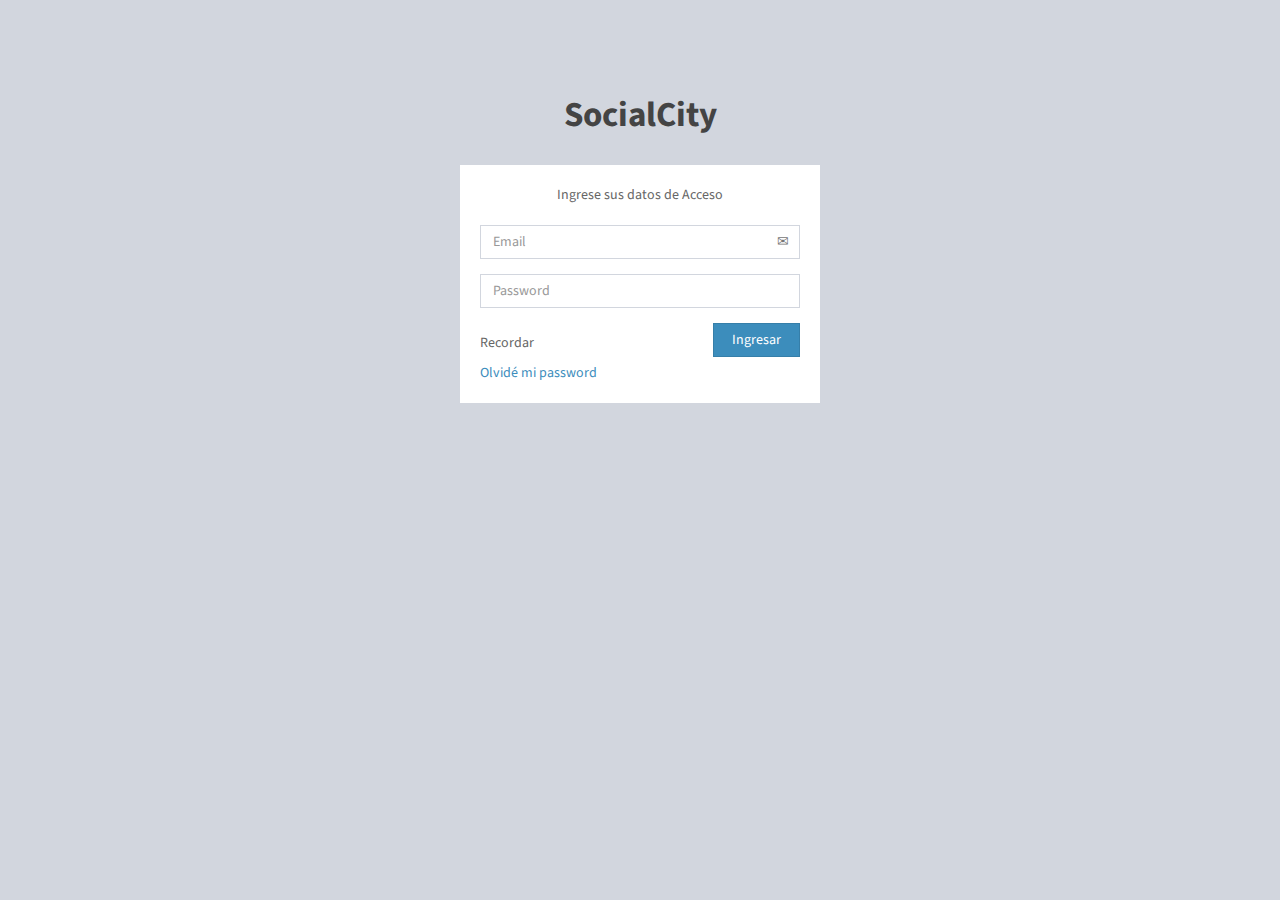
==== commit e36d7fcd: "Modificando página de Inicio para tener una idea de como va quedar la interfaz de usuario" ====
--- a/public/index.html
+++ b/public/index.html
@@ -3,7 +3,7 @@
   <head>
     <meta charset="utf-8">
     <meta http-equiv="X-UA-Compatible" content="IE=edge">
-    <title>ADVentas | www.incanatoit.com</title>
+    <title>SocialCity | Area Personal</title>
     <!-- Tell the browser to be responsive to screen width -->
     <meta content="width=device-width, initial-scale=1, maximum-scale=1, user-scalable=no" name="viewport">
     <!-- Bootstrap 3.3.5 -->
@@ -26,7 +26,7 @@
   <body class="hold-transition login-page">
     <div class="login-box">
       <div class="login-logo">
-        <a href="../../index2.html"><b>ADVentas</b></a>
+        <a href="inicio.html"><b>SocialCity</b></a>
       </div><!-- /.login-logo -->
       <div class="login-box-body">
         <p class="login-box-msg">Ingrese sus datos de Acceso</p>
